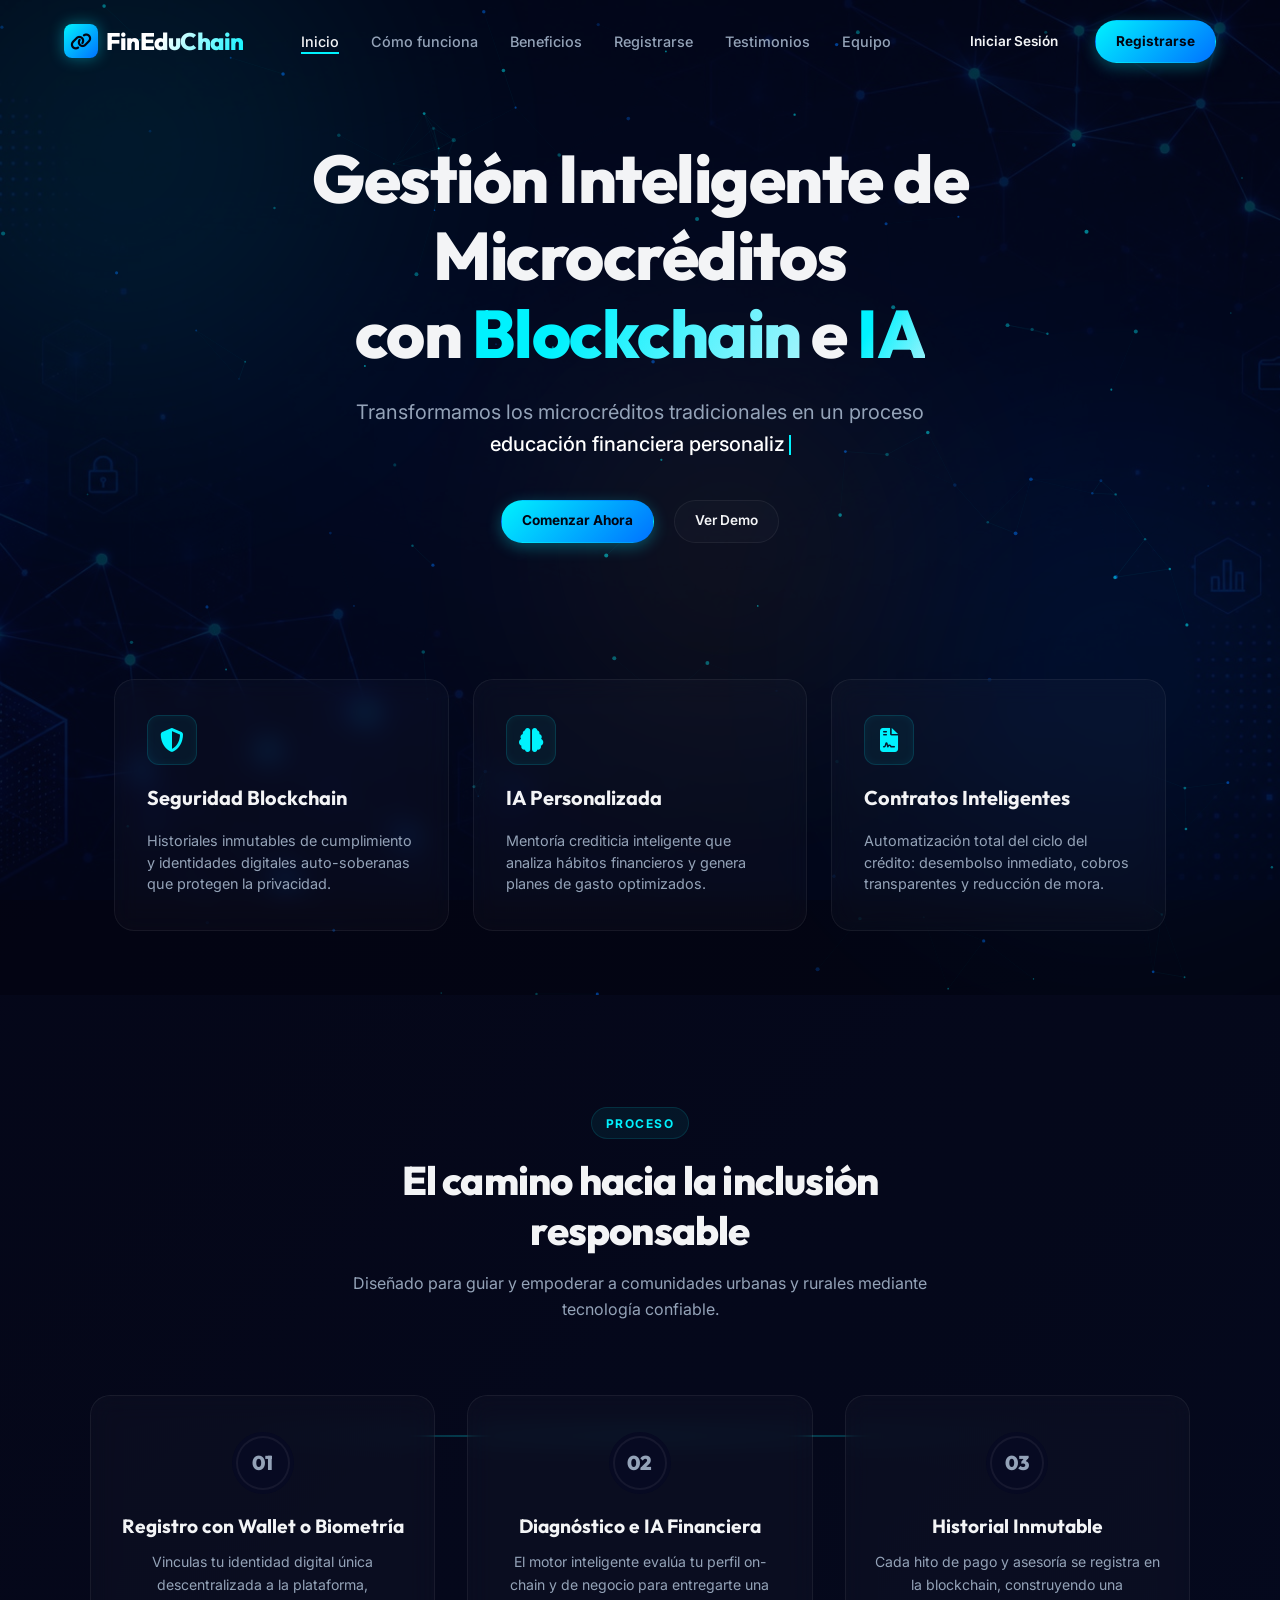
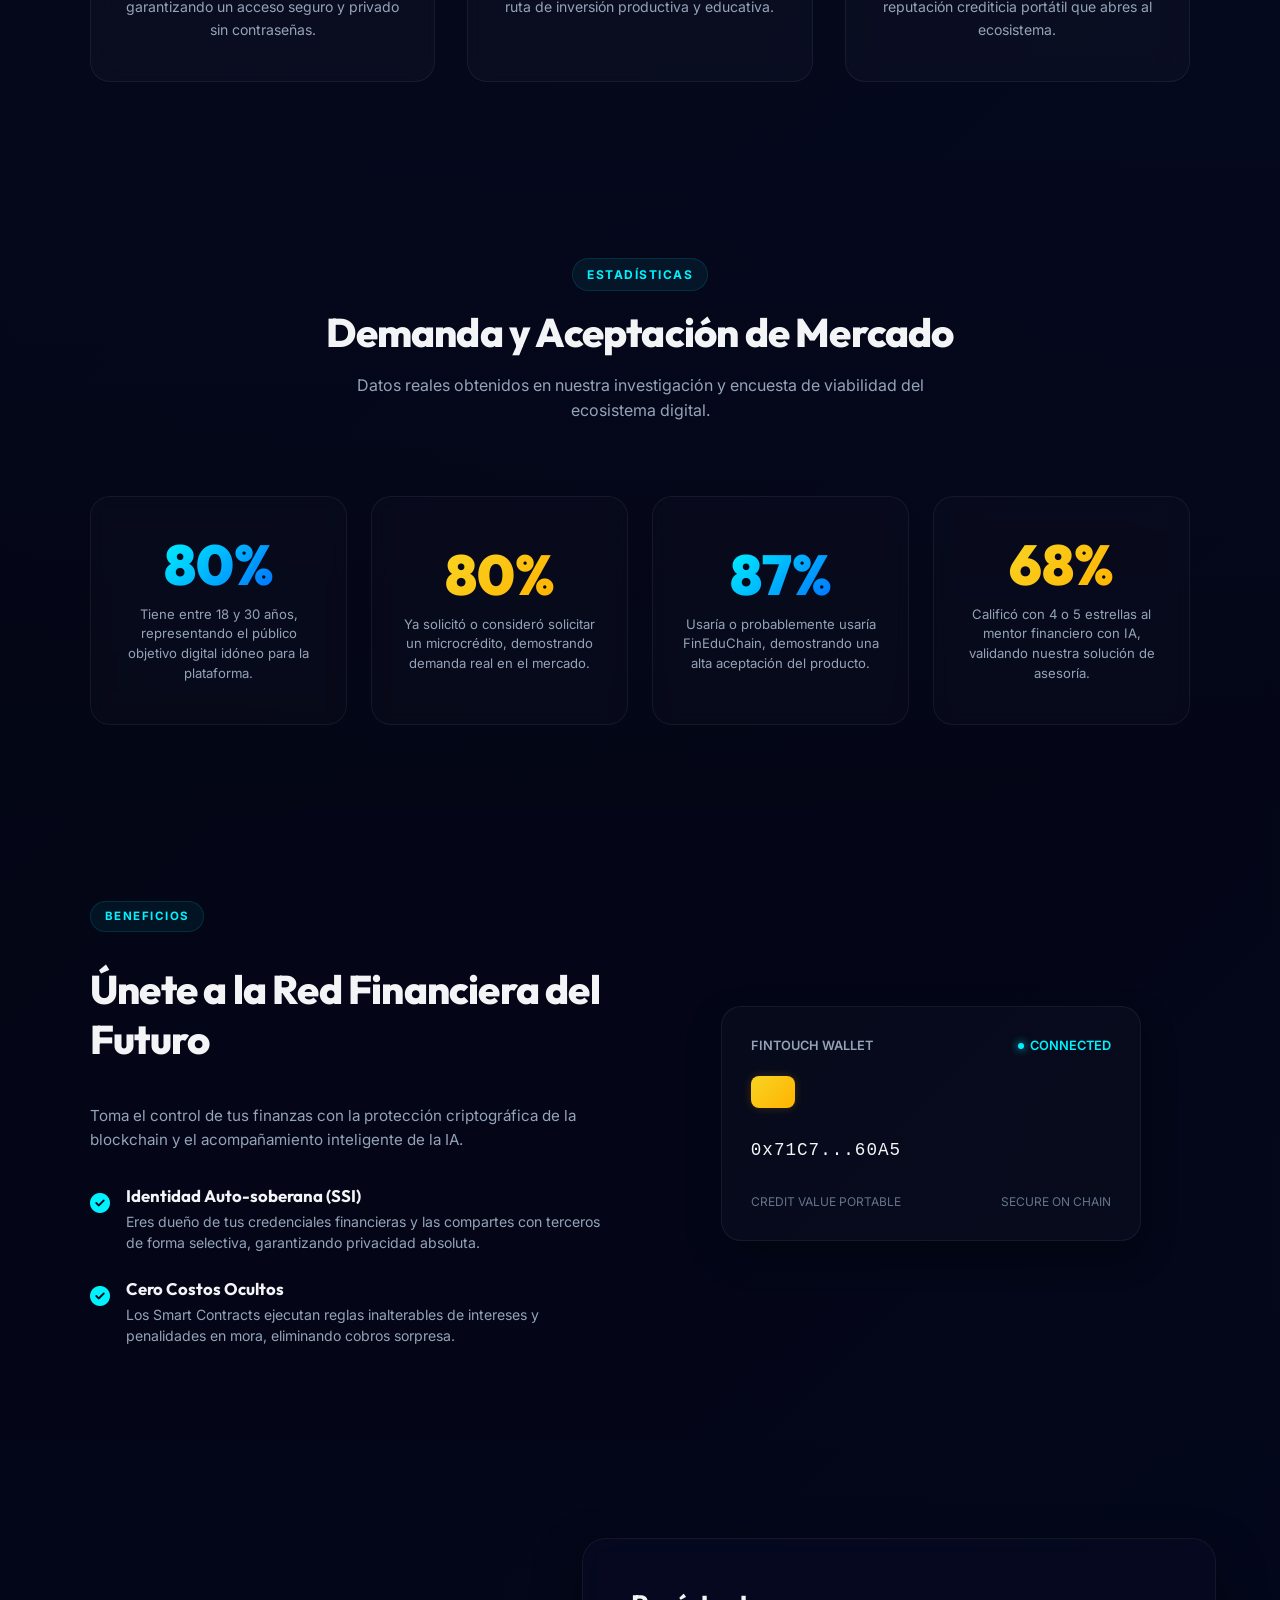
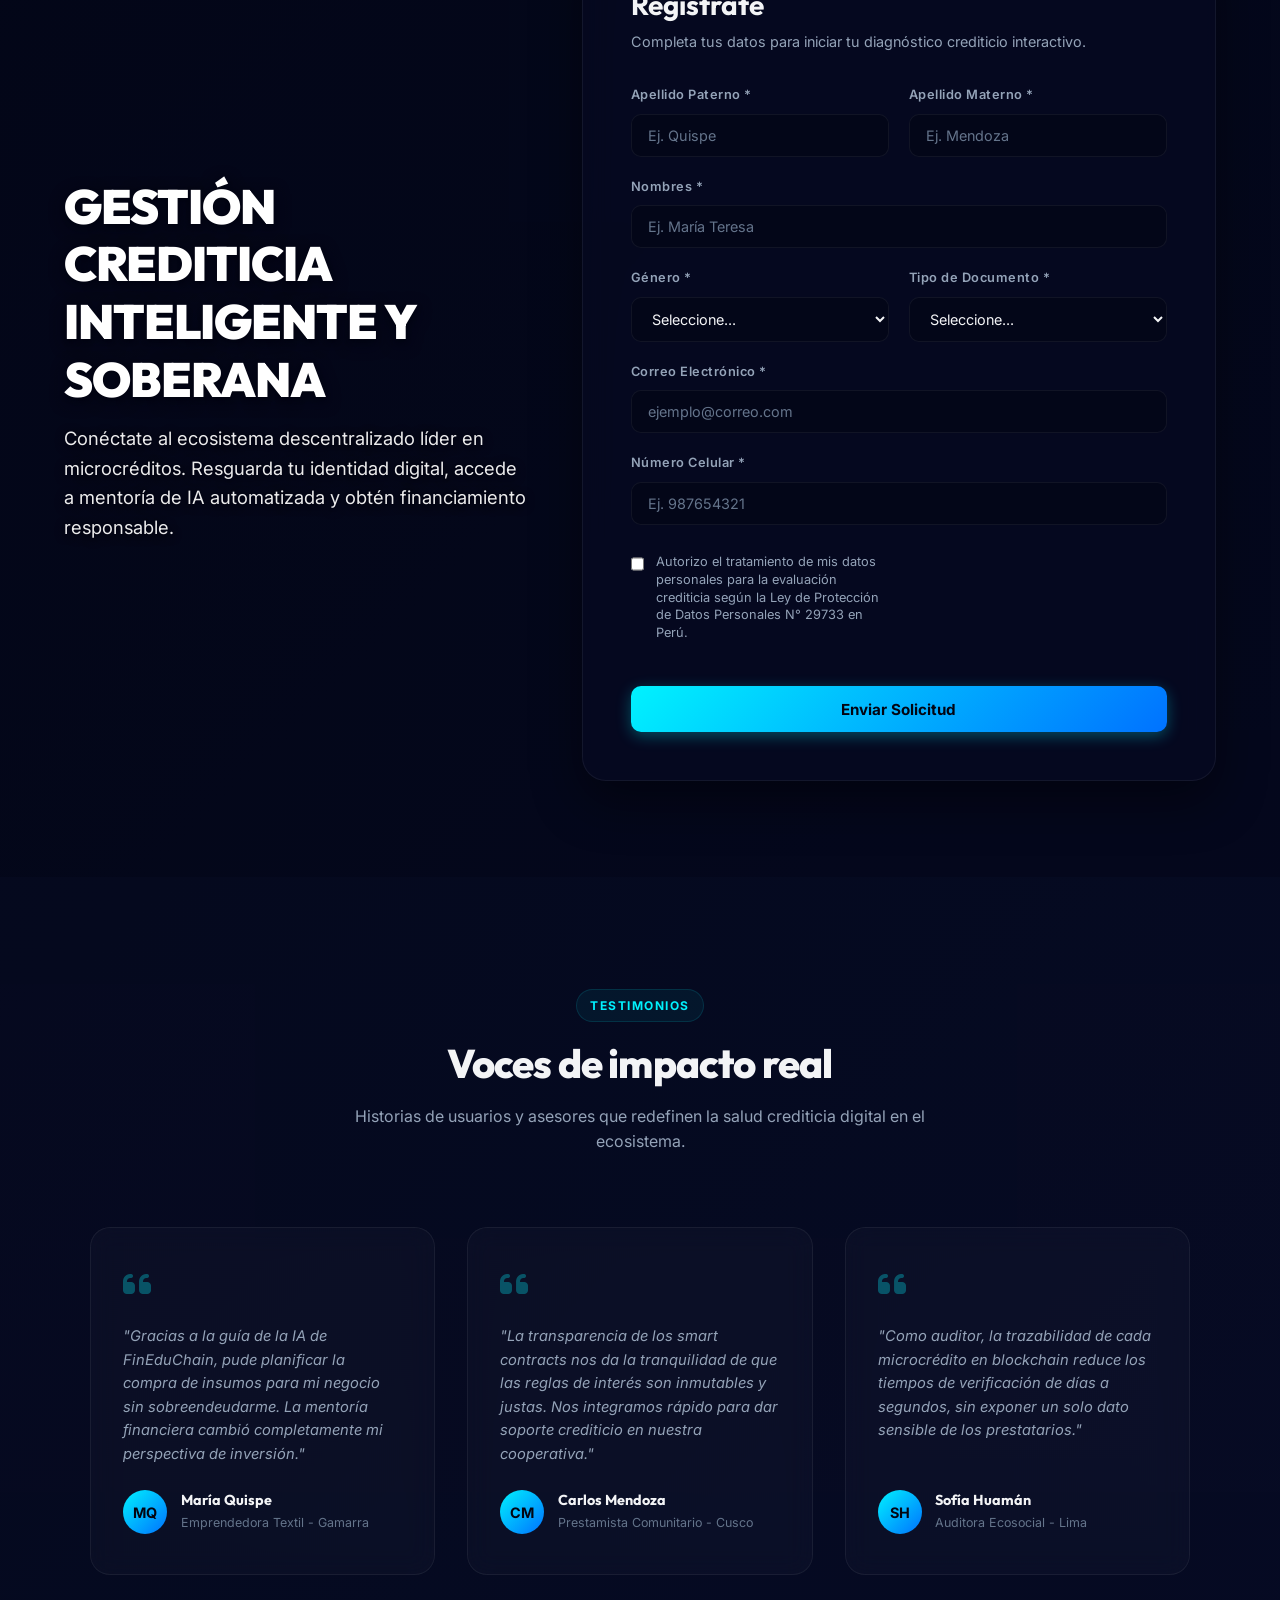
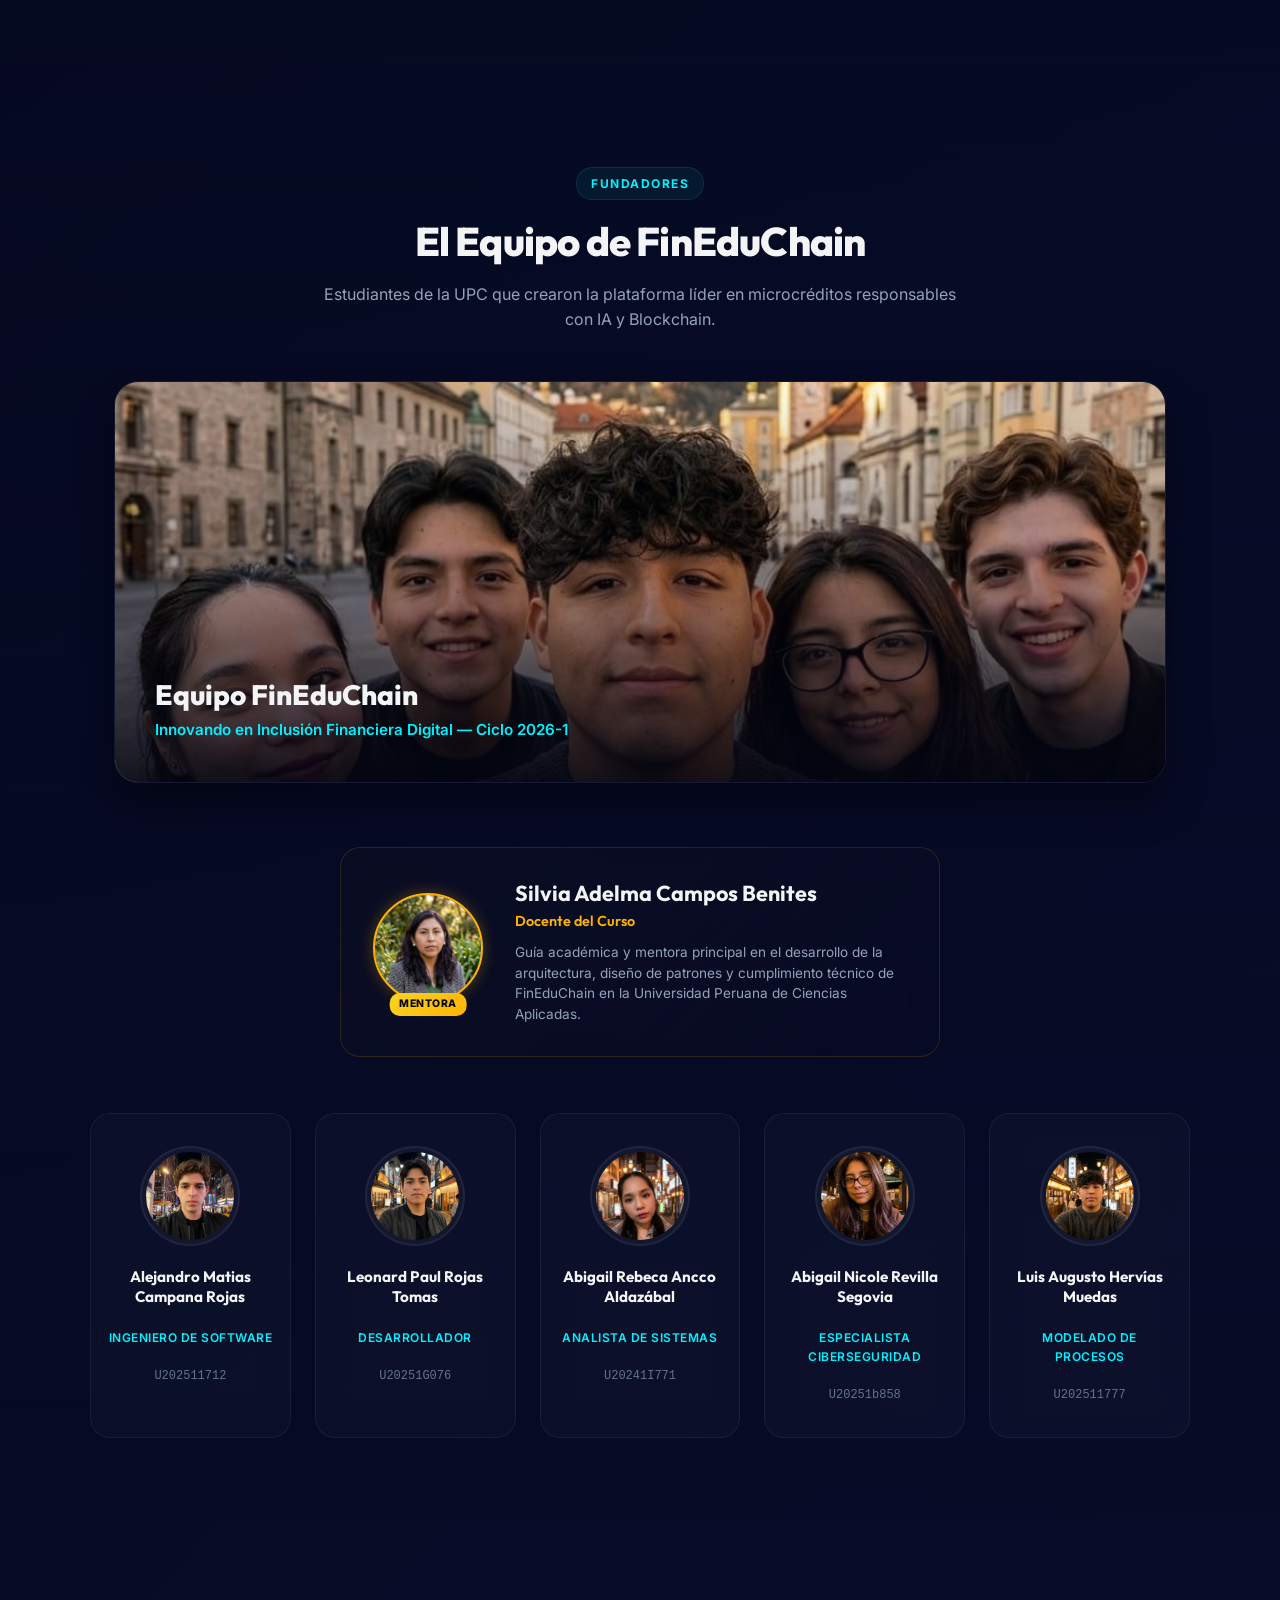
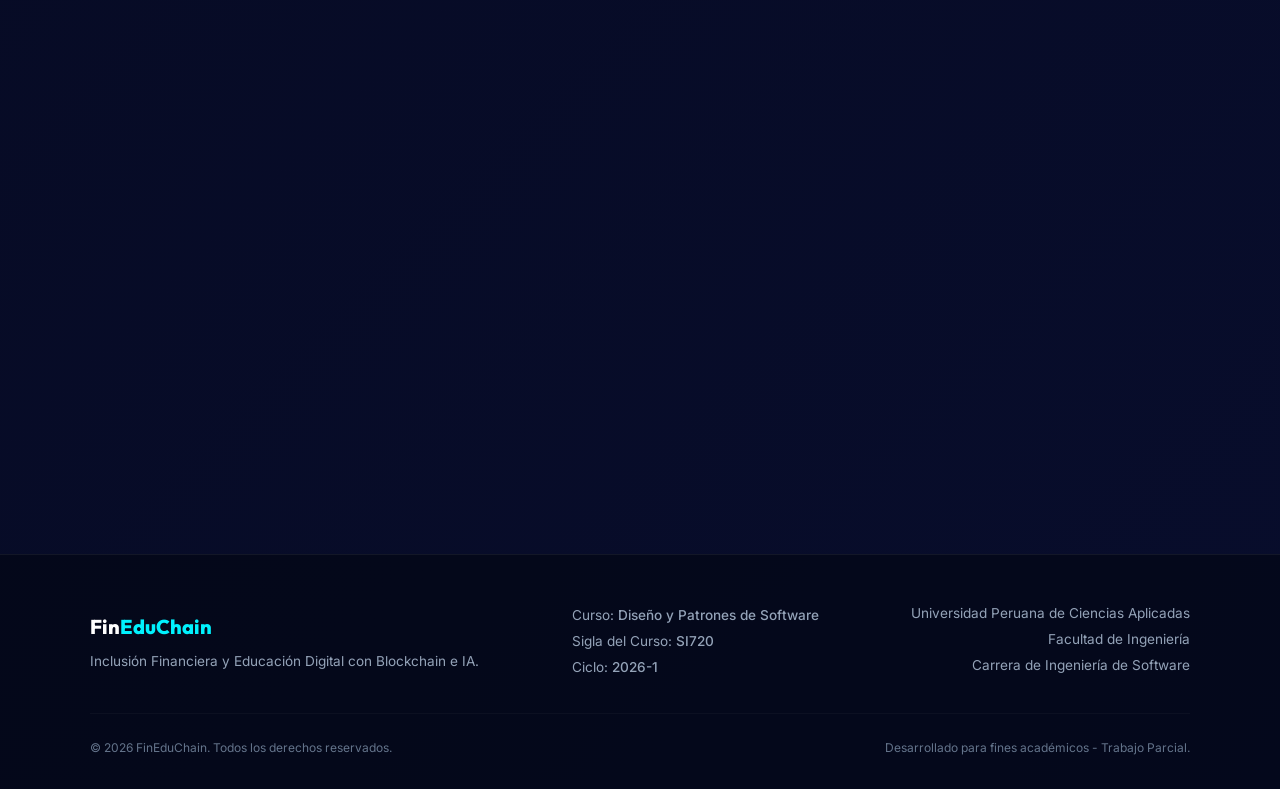
==== index.html @ 210bb72c "Add files via upload" ====
<!DOCTYPE html>
<html lang="es">
<head>
  <meta charset="UTF-8">
  <meta name="viewport" content="width=device-width, initial-scale=1.0">
  <meta name="description" content="FinEduChain - Gestión inteligente y transparente de microcréditos comunitarios con IA y Blockchain. Inclusión financiera con educación digital.">
  <title>FinEduChain - Gestión Inteligente de Microcréditos con Blockchain</title>
  <link rel="stylesheet" href="style.css">
  <!-- Font Awesome for Icons -->
  <link rel="stylesheet" href="https://cdnjs.cloudflare.com/ajax/libs/font-awesome/6.4.0/css/all.min.css">
</head>
<body>

  <!-- ══════════════════════════════════════════
       NAVBAR
  ══════════════════════════════════════════ -->
  <nav id="nav">
    <a href="#hero" class="nav-brand">
      <div class="logo-icon">
        <i class="fa-solid fa-link"></i>
      </div>
      <span class="logo-text">FinEduChain</span>
    </a>
    
    <ul class="nav-links">
      <li><a href="#hero" class="active">Inicio</a></li>
      <li><a href="#how-it-works">Cómo funciona</a></li>
      <li><a href="#benefits">Beneficios</a></li>
      <li><a href="#register">Registrarse</a></li>
      <li><a href="#testimonials">Testimonios</a></li>
      <li><a href="#team">Equipo</a></li>
    </ul>

    <div class="nav-actions">
      <a href="login.html" class="btn btn-text">Iniciar Sesión</a>
      <a href="#register" class="btn btn-primary">Registrarse</a>
    </div>

    <button class="burger" id="burg" aria-label="Abrir menú de navegación">
      <span></span>
      <span></span>
      <span></span>
    </button>
  </nav>

  <!-- Mobile Navigation -->
  <div class="mob-nav" id="mobnav">
    <a href="#hero" onclick="closeMob()">Inicio</a>
    <a href="#how-it-works" onclick="closeMob()">Cómo funciona</a>
    <a href="#benefits" onclick="closeMob()">Beneficios</a>
    <a href="#register" onclick="closeMob()">Registrarse</a>
    <a href="#testimonials" onclick="closeMob()">Testimonios</a>
    <a href="#team" onclick="closeMob()">Equipo</a>
    <div class="mob-nav-actions">
      <a href="login.html" class="btn btn-outline" style="max-width: 100%;">Iniciar Sesión</a>
      <a href="#register" class="btn btn-primary" onclick="closeMob()" style="max-width: 100%;">Registrarse</a>
    </div>
  </div>

  <!-- ══════════════════════════════════════════
       HERO SECTION
  ══════════════════════════════════════════ -->
  <header id="hero">
    <!-- Interactive Background Particle Canvas -->
    <canvas id="particle-canvas"></canvas>
    
    <!-- Glowing Ambient Blobs -->
    <div class="blob blob-1"></div>
    <div class="blob blob-2"></div>
    <div class="blob blob-3"></div>

    <div class="hero-content">
      <div class="hero-title-wrap rv">
        <h1 class="hero-title">
          Gestión Inteligente de Microcréditos <br>con <span class="highlight-cyan">Blockchain</span> e <span class="highlight-cyan">IA</span>
        </h1>
      </div>
      
      <p class="hero-subtitle rv delay-1">
        Transformamos los microcréditos tradicionales en un proceso 
        <span class="hero-subtitle-typewriter" id="tw-text">educativo e inmutable</span><span class="tw-cursor"></span>
      </p>

      <div class="hero-buttons rv delay-2">
        <a href="#register" class="btn btn-primary btn-lg">Comenzar Ahora</a>
        <a href="#how-it-works" class="btn btn-outline btn-lg">Ver Demo</a>
      </div>
    </div>

    <!-- Feature Cards -->
    <div class="hero-features rv delay-3">
      <!-- Card 1 -->
      <div class="feature-card glass-panel">
        <div class="feature-icon-box">
          <i class="fa-solid fa-shield-halved"></i>
        </div>
        <h3>Seguridad Blockchain</h3>
        <p>Historiales inmutables de cumplimiento y identidades digitales auto-soberanas que protegen la privacidad.</p>
      </div>

      <!-- Card 2 -->
      <div class="feature-card glass-panel">
        <div class="feature-icon-box">
          <i class="fa-solid fa-brain"></i>
        </div>
        <h3>IA Personalizada</h3>
        <p>Mentoría crediticia inteligente que analiza hábitos financieros y genera planes de gasto optimizados.</p>
      </div>

      <!-- Card 3 -->
      <div class="feature-card glass-panel">
        <div class="feature-icon-box">
          <i class="fa-solid fa-file-contract"></i>
        </div>
        <h3>Contratos Inteligentes</h3>
        <p>Automatización total del ciclo del crédito: desembolso inmediato, cobros transparentes y reducción de mora.</p>
      </div>
    </div>
  </header>

  <!-- ══════════════════════════════════════════
       CÓMO FUNCIONA
  ══════════════════════════════════════════ -->
  <section class="section" id="how-it-works">
    <div class="section-header rv">
      <span class="section-tag">Proceso</span>
      <h2 class="section-title">El camino hacia la inclusión responsable</h2>
      <p class="section-subtitle">Diseñado para guiar y empoderar a comunidades urbanas y rurales mediante tecnología confiable.</p>
    </div>

    <div class="process-grid">
      <!-- Step 1 -->
      <div class="process-step glass-panel rv delay-1">
        <div class="step-num">01</div>
        <h3>Registro con Wallet o Biometría</h3>
        <p>Vinculas tu identidad digital única descentralizada a la plataforma, garantizando un acceso seguro y privado sin contraseñas.</p>
      </div>

      <!-- Step 2 -->
      <div class="process-step glass-panel rv delay-2">
        <div class="step-num">02</div>
        <h3>Diagnóstico e IA Financiera</h3>
        <p>El motor inteligente evalúa tu perfil on-chain y de negocio para entregarte una ruta de inversión productiva y educativa.</p>
      </div>

      <!-- Step 3 -->
      <div class="process-step glass-panel rv delay-3">
        <div class="step-num">03</div>
        <h3>Historial Inmutable</h3>
        <p>Cada hito de pago y asesoría se registra en la blockchain, construyendo una reputación crediticia portátil que abres al ecosistema.</p>
      </div>
    </div>
  </section>

  <!-- ══════════════════════════════════════════
       ESTADÍSTICAS SECTION (NEW)
  ══════════════════════════════════════════ -->
  <section class="section" id="stats-section">
    <div class="section-header rv">
      <span class="section-tag">Estadísticas</span>
      <h2 class="section-title">Demanda y Aceptación de Mercado</h2>
      <p class="section-subtitle">Datos reales obtenidos en nuestra investigación y encuesta de viabilidad del ecosistema digital.</p>
    </div>

    <div class="stats-grid">
      <!-- Stat 1 -->
      <div class="stat-card glass-panel rv delay-1" id="stat-0-card">
        <span class="stat-number color-cyan" id="stat-0" data-target="81">0%</span>
        <p class="stat-description">Tiene entre 18 y 30 años, representando el público objetivo digital idóneo para la plataforma.</p>
      </div>

      <!-- Stat 2 -->
      <div class="stat-card glass-panel rv delay-2" id="stat-1-card">
        <span class="stat-number color-gold" id="stat-1" data-target="81">0%</span>
        <p class="stat-description">Ya solicitó o consideró solicitar un microcrédito, demostrando demanda real en el mercado.</p>
      </div>

      <!-- Stat 3 -->
      <div class="stat-card glass-panel rv delay-3" id="stat-2-card">
        <span class="stat-number color-cyan" id="stat-2" data-target="88">0%</span>
        <p class="stat-description">Usaría o probablemente usaría FinEduChain, demostrando una alta aceptación del producto.</p>
      </div>

      <!-- Stat 4 -->
      <div class="stat-card glass-panel rv delay-4" id="stat-3-card">
        <span class="stat-number color-gold" id="stat-3" data-target="69">0%</span>
        <p class="stat-description">Calificó con 4 o 5 estrellas al mentor financiero con IA, validando nuestra solución de asesoría.</p>
      </div>
    </div>
  </section>

  <!-- ══════════════════════════════════════════
       BENEFICIOS SECTION (NEW LAYOUT POSITION)
  ══════════════════════════════════════════ -->
  <section class="section" id="benefits">
    <div class="benefits-container">
      
      <!-- Info Panel -->
      <div class="benefits-info-panel rv rv-left">
        <span class="benefits-tag">Beneficios</span>
        <h2>Únete a la Red Financiera del Futuro</h2>
        <p>Toma el control de tus finanzas con la protección criptográfica de la blockchain y el acompañamiento inteligente de la IA.</p>

        <div class="benefits-list">
          <!-- Item 1 -->
          <div class="benefits-item">
            <div class="benefits-icon">
              <i class="fa-solid fa-circle-check"></i>
            </div>
            <div class="benefits-text">
              <h4>Identidad Auto-soberana (SSI)</h4>
              <p>Eres dueño de tus credenciales financieras y las compartes con terceros de forma selectiva, garantizando privacidad absoluta.</p>
            </div>
          </div>

          <!-- Item 2 -->
          <div class="benefits-item">
            <div class="benefits-icon">
              <i class="fa-solid fa-circle-check"></i>
            </div>
            <div class="benefits-text">
              <h4>Cero Costos Ocultos</h4>
              <p>Los Smart Contracts ejecutan reglas inalterables de intereses y penalidades en mora, eliminando cobros sorpresa.</p>
            </div>
          </div>
        </div>
      </div>

      <!-- Wallet Card Visualizer (Right Column in Benefits) -->
      <div class="wallet-card-visual-wrapper rv rv-right">
        <div class="wallet-card-visual">
          <div class="wc-header">
            <span>FINTOUCH WALLET</span>
            <div class="wc-status">
              <div class="wc-dot"></div>
              <span>CONNECTED</span>
            </div>
          </div>
          <div class="wc-chip"></div>
          <div class="wc-address" id="simulated-address">0x71C7...60A5</div>
          <div class="wc-footer">
            <span>CREDIT VALUE PORTABLE</span>
            <span>SECURE ON CHAIN</span>
          </div>
        </div>
      </div>

    </div>
  </section>

  <!-- ══════════════════════════════════════════
       REGISTRO (SPLIT LAYOUT & ZOOM BACKGROUND)
  ══════════════════════════════════════════ -->
  <section id="register">
    
    <!-- Parallax Background Container -->
    <div id="register-bg-container">
      <div id="register-bg"></div>
    </div>

    <!-- Split Grid Layout Container -->
    <div class="register-split-container">
      
      <!-- Left side text overlay -->
      <div class="register-left-content rv rv-left">
        <h2>Gestión crediticia inteligente y soberana</h2>
        <p>Conéctate al ecosistema descentralizado líder en microcréditos. Resguarda tu identidad digital, accede a mentoría de IA automatizada y obtén financiamiento responsable.</p>
      </div>

      <!-- Right side form card aligned to the right (occupies ~42%) -->
      <div class="register-form-card glass-panel rv rv-right">
        <h2>Regístrate</h2>
        <p>Completa tus datos para iniciar tu diagnóstico crediticio interactivo.</p>
        
        <form id="registration-form" novalidate>
          <div class="form-grid">
            
            <div class="form-group">
              <label for="ap-paterno">Apellido Paterno *</label>
              <input type="text" id="ap-paterno" name="apPaterno" placeholder="Ej. Quispe" required>
            </div>

            <div class="form-group">
              <label for="ap-materno">Apellido Materno *</label>
              <input type="text" id="ap-materno" name="apMaterno" placeholder="Ej. Mendoza" required>
            </div>

            <div class="form-group full-width">
              <label for="nombres">Nombres *</label>
              <input type="text" id="nombres" name="nombres" placeholder="Ej. María Teresa" required>
            </div>

            <div class="form-group">
              <label for="genero">Género *</label>
              <select id="genero" name="genero" required>
                <option value="" disabled selected>Seleccione...</option>
                <option value="Femenino">Femenino</option>
                <option value="Masculino">Masculino</option>
                <option value="Otro">Otro / Prefiero no decirlo</option>
              </select>
            </div>

            <div class="form-group">
              <label for="tipo-doc">Tipo de Documento *</label>
              <select id="tipo-doc" name="tipoDoc" required>
                <option value="" disabled selected>Seleccione...</option>
                <option value="DNI">DNI (Perú)</option>
                <option value="CE">Carnet de Extranjería</option>
                <option value="Pasaporte">Pasaporte</option>
              </select>
            </div>

            <div class="form-group full-width">
              <label for="correo">Correo Electrónico *</label>
              <input type="email" id="correo" name="correo" placeholder="ejemplo@correo.com" required>
            </div>

            <div class="form-group full-width">
              <label for="celular">Número Celular *</label>
              <input type="tel" id="celular" name="celular" placeholder="Ej. 987654321" required>
            </div>

            <div class="form-checkbox full-width">
              <input type="checkbox" id="auth-datos" name="authDatos" required>
              <label for="auth-datos">
                Autorizo el tratamiento de mis datos personales para la evaluación crediticia según la Ley de Protección de Datos Personales N° 29733 en Perú.
              </label>
            </div>

            <div class="form-group full-width form-actions">
              <button type="submit" class="btn btn-primary">Enviar Solicitud</button>
            </div>

          </div>
        </form>
      </div>

    </div>
  </section>

  <!-- ══════════════════════════════════════════
       TESTIMONIOS
  ══════════════════════════════════════════ -->
  <section class="section" id="testimonials">
    <div class="section-header rv">
      <span class="section-tag">Testimonios</span>
      <h2 class="section-title">Voces de impacto real</h2>
      <p class="section-subtitle">Historias de usuarios y asesores que redefinen la salud crediticia digital en el ecosistema.</p>
    </div>

    <div class="testimonials-grid">
      <!-- Testimonial 1 -->
      <div class="testimonial-card glass-panel rv delay-1">
        <div class="quote-icon"><i class="fa-solid fa-quote-left"></i></div>
        <p class="testimonial-text">
          "Gracias a la guía de la IA de FinEduChain, pude planificar la compra de insumos para mi negocio sin sobreendeudarme. La mentoría financiera cambió completamente mi perspectiva de inversión."
        </p>
        <div class="testimonial-user">
          <div class="user-avatar-placeholder">MQ</div>
          <div class="user-info">
            <h4>María Quispe</h4>
            <span>Emprendedora Textil - Gamarra</span>
          </div>
        </div>
      </div>

      <!-- Testimonial 2 -->
      <div class="testimonial-card glass-panel rv delay-2">
        <div class="quote-icon"><i class="fa-solid fa-quote-left"></i></div>
        <p class="testimonial-text">
          "La transparencia de los smart contracts nos da la tranquilidad de que las reglas de interés son inmutables y justas. Nos integramos rápido para dar soporte crediticio en nuestra cooperativa."
        </p>
        <div class="testimonial-user">
          <div class="user-avatar-placeholder">CM</div>
          <div class="user-info">
            <h4>Carlos Mendoza</h4>
            <span>Prestamista Comunitario - Cusco</span>
          </div>
        </div>
      </div>

      <!-- Testimonial 3 -->
      <div class="testimonial-card glass-panel rv delay-3">
        <div class="quote-icon"><i class="fa-solid fa-quote-left"></i></div>
        <p class="testimonial-text">
          "Como auditor, la trazabilidad de cada microcrédito en blockchain reduce los tiempos de verificación de días a segundos, sin exponer un solo dato sensible de los prestatarios."
        </p>
        <div class="testimonial-user">
          <div class="user-avatar-placeholder">SH</div>
          <div class="user-info">
            <h4>Sofía Huamán</h4>
            <span>Auditora Ecosocial - Lima</span>
          </div>
        </div>
      </div>
    </div>
  </section>

  <!-- ══════════════════════════════════════════
       EQUIPO
  ══════════════════════════════════════════ -->
  <section class="section" id="team">
    <div class="section-header rv">
      <span class="section-tag">Fundadores</span>
      <h2 class="section-title">El Equipo de FinEduChain</h2>
      <p class="section-subtitle">Estudiantes de la UPC que crearon la plataforma líder en microcréditos responsables con IA y Blockchain.</p>
    </div>

    <!-- Featured Group Photo -->
    <div class="team-header-photo rv">
      <div class="team-group-wrapper">
        <img src="Equipo/Foto grupal.jpeg" alt="Foto Grupal del Equipo FinEduChain" class="team-group-img">
        <div class="team-group-overlay">
          <h3>Equipo FinEduChain</h3>
          <p>Innovando en Inclusión Financiera Digital — Ciclo 2026-1</p>
        </div>
      </div>
    </div>

    <div class="team-container">
      
      <!-- Professor Section -->
      <div class="teacher-section rv">
        <div class="teacher-card glass-panel">
          <div class="teacher-avatar-box">
            <img src="Equipo/Profesora.jpeg" alt="Profesora Silvia Adelma Campos Benites" class="teacher-img">
            <span class="teacher-badge">Mentora</span>
          </div>
          <div class="teacher-info">
            <h3>Silvia Adelma Campos Benites</h3>
            <h4>Docente del Curso</h4>
            <p>Guía académica y mentora principal en el desarrollo de la arquitectura, diseño de patrones y cumplimiento técnico de FinEduChain en la Universidad Peruana de Ciencias Aplicadas.</p>
          </div>
        </div>
      </div>

      <!-- Students Grid -->
      <div class="students-grid">
        
        <!-- Member 1: Alejandro Campana -->
        <div class="team-card glass-panel rv delay-1">
          <div class="team-avatar-box">
            <img src="Equipo/Alejandro Campana.jpeg" alt="Alejandro Matias Campana Rojas" class="team-card-img">
          </div>
          <h3 class="team-name">Alejandro Matias Campana Rojas</h3>
          <span class="team-role">Ingeniero de Software</span>
          <span class="team-code">U202511712</span>
          
          <div class="team-hover-info">
            <p>Diseña la arquitectura técnica del sistema web y móvil. Define el stack y asegura la integración de los módulos de IA y Blockchain.</p>
            <div class="team-socials">
              <a href="#" aria-label="LinkedIn Profile"><i class="fa-brands fa-linkedin"></i></a>
              <a href="#" aria-label="GitHub Profile"><i class="fa-brands fa-github"></i></a>
            </div>
          </div>
        </div>

        <!-- Member 2: Leonard Rojas -->
        <div class="team-card glass-panel rv delay-2">
          <div class="team-avatar-box">
            <img src="Equipo/Leonard.jpeg" alt="Leonard Paul Rojas Tomas" class="team-card-img">
          </div>
          <h3 class="team-name">Leonard Paul Rojas Tomas</h3>
          <span class="team-role">Desarrollador</span>
          <span class="team-code">U20251G076</span>

          <div class="team-hover-info">
            <p>Programa las interfaces de usuario web y móvil. Integra los contratos inteligentes en blockchain y optimiza el rendimiento del código.</p>
            <div class="team-socials">
              <a href="#" aria-label="LinkedIn Profile"><i class="fa-brands fa-linkedin"></i></a>
              <a href="#" aria-label="GitHub Profile"><i class="fa-brands fa-github"></i></a>
            </div>
          </div>
        </div>

        <!-- Member 3: Abigail Ancco -->
        <div class="team-card glass-panel rv delay-3">
          <div class="team-avatar-box">
            <img src="Equipo/Abigail Annco.jpeg" alt="Abigail Rebeca Ancco Aldazábal" class="team-card-img">
          </div>
          <h3 class="team-name">Abigail Rebeca Ancco Aldazábal</h3>
          <span class="team-role">Analista de Sistemas</span>
          <span class="team-code">U20241I771</span>

          <div class="team-hover-info">
            <p>Levanta y documenta requerimientos funcionales. Modela diagramas UML e identifica las reglas de inclusión financiera aplicables.</p>
            <div class="team-socials">
              <a href="#" aria-label="LinkedIn Profile"><i class="fa-brands fa-linkedin"></i></a>
              <a href="#" aria-label="GitHub Profile"><i class="fa-brands fa-github"></i></a>
            </div>
          </div>
        </div>

        <!-- Member 4: Abigail Revilla -->
        <div class="team-card glass-panel rv delay-4">
          <div class="team-avatar-box">
            <img src="Equipo/Abigail Revilla.jpeg" alt="Abigail Nicole Revilla Segovia" class="team-card-img">
          </div>
          <h3 class="team-name">Abigail Nicole Revilla Segovia</h3>
          <span class="team-role">Especialista Ciberseguridad</span>
          <span class="team-code">U20251b858</span>

          <div class="team-hover-info">
            <p>Establece protocolos de seguridad y resiliencia. Garantiza el cumplimiento de regulaciones internacionales como GDPR y WCAG.</p>
            <div class="team-socials">
              <a href="#" aria-label="LinkedIn Profile"><i class="fa-brands fa-linkedin"></i></a>
              <a href="#" aria-label="GitHub Profile"><i class="fa-brands fa-github"></i></a>
            </div>
          </div>
        </div>

        <!-- Member 5: Luis Hervías -->
        <div class="team-card glass-panel rv delay-5">
          <div class="team-avatar-box">
            <img src="Equipo/Hervias.jpeg" alt="Luis Augusto Hervías Muedas" class="team-card-img">
          </div>
          <h3 class="team-name">Luis Augusto Hervías Muedas</h3>
          <span class="team-role">Modelado de Procesos</span>
          <span class="team-code">U202511777</span>

          <div class="team-hover-info">
            <p>Elabora objetivos del proyecto y define escenarios AS-IS / TO-BE. Diagrama flujos de crédito asegurando trazabilidad total.</p>
            <div class="team-socials">
              <a href="#" aria-label="LinkedIn Profile"><i class="fa-brands fa-linkedin"></i></a>
              <a href="#" aria-label="GitHub Profile"><i class="fa-brands fa-github"></i></a>
            </div>
          </div>
        </div>

      </div>

    </div>
  </section>

  <!-- ══════════════════════════════════════════
       CTA FINAL & FOOTER
  ══════════════════════════════════════════ -->
  <section class="section" id="cta-final">
    <div class="cta-box rv">
      <h2>¿Listo para impulsar tu crecimiento financiero?</h2>
      <p>Accede a un microcrédito transparente guiado por inteligencia artificial y respaldado por la blockchain.</p>
      <div class="cta-buttons">
        <a href="#register" class="btn btn-gold btn-lg">Comenzar Ahora</a>
        <a href="login.html" class="btn btn-outline btn-lg">Conectar Wallet</a>
      </div>
    </div>
  </section>

  <footer id="footer">
    <div class="footer-content">
      <div class="footer-brand">
        <a href="#hero" class="footer-logo">Fin<span>EduChain</span></a>
        <p>Inclusión Financiera y Educación Digital con Blockchain e IA.</p>
      </div>

      <div class="footer-info">
        <p>Curso: <span>Diseño y Patrones de Software</span></p>
        <p>Sigla del Curso: <span>SI720</span></p>
        <p>Ciclo: <span>2026-1</span></p>
      </div>

      <div class="footer-academic">
        <p><span>Universidad Peruana de Ciencias Aplicadas</span></p>
        <p>Facultad de Ingeniería</p>
        <p>Carrera de Ingeniería de Software</p>
      </div>
    </div>

    <div class="footer-bottom">
      <p>&copy; 2026 FinEduChain. Todos los derechos reservados.</p>
      <p>Desarrollado para fines académicos - Trabajo Parcial.</p>
    </div>
  </footer>

  <!-- Toast Notification element for custom feedback -->
  <div class="toast-msg" id="form-toast">
    <i class="fa-solid fa-circle-check" id="toast-icon"></i>
    <span id="toast-text">¡Mensaje enviado con éxito!</span>
  </div>

  <script src="script.js"></script>
</body>
</html>
---- style.css ----
/* ════════════════════════════════════════════════════════════════════════
   FinEduChain Premium CSS Stylesheet (Updated)
   Designed for: SI720 Diseño y Patrones de Software
   Theme: Fintech Modern, AI & Blockchain (Navy, Bright Cyan & Gold)
   ════════════════════════════════════════════════════════════════════════ */

@import url('https://fonts.googleapis.com/css2?family=Inter:wght@300;400;500;600;700&family=Outfit:wght@400;500;600;700;800;900&display=swap');

/* ─── VARIABLES & ROOT ─── */
:root {
  --bg-dark: #030512;
  --bg-panel: #070a22;
  --bg-panel-light: #0d1233;
  --bg-gradient: linear-gradient(135deg, #030512 0%, #080d2c 100%);
  
  /* Brand Colors */
  --cyan: #00f2fe;
  --cyan-rgb: 0, 242, 254;
  --blue-bright: #0072ff;
  --gold: #ffb300;
  --gold-rgb: 255, 179, 0;
  --gold-light: #f9d423;
  
  /* Gradients */
  --cyan-blue-grad: linear-gradient(135deg, var(--cyan) 0%, var(--blue-bright) 100%);
  --gold-grad: linear-gradient(135deg, var(--gold-light) 0%, var(--gold) 100%);
  --glow-cyan: rgba(0, 242, 254, 0.15);
  --glow-gold: rgba(255, 179, 0, 0.12);
  
  /* Borders and Glass */
  --glass-bg: rgba(7, 10, 34, 0.65);
  --glass-card: rgba(255, 255, 255, 0.025);
  --glass-border: rgba(255, 255, 255, 0.06);
  --glass-border-hover: rgba(0, 242, 254, 0.25);
  
  /* Typography */
  --text-main: #f3f4f6;
  --text-secondary: #94a3b8;
  --text-muted: #64748b;
  --font-heading: 'Outfit', sans-serif;
  --font-body: 'Inter', sans-serif;
  
  /* Transitions */
  --ease-soft: cubic-bezier(0.16, 1, 0.3, 1);
  --transition-fast: 0.2s ease;
  --transition-medium: 0.4s var(--ease-soft);
  --transition-slow: 0.8s var(--ease-soft);
}

/* ─── RESET & BASE ─── */
*, *::before, *::after {
  margin: 0;
  padding: 0;
  box-sizing: border-box;
}

html {
  scroll-behavior: smooth;
  font-size: 16px;
}

body {
  background: var(--bg-dark);
  background-image: var(--bg-gradient);
  color: var(--text-main);
  font-family: var(--font-body);
  line-height: 1.6;
  overflow-x: hidden;
}

/* Custom Scrollbar */
::-webkit-scrollbar {
  width: 8px;
  height: 8px;
}

::-webkit-scrollbar-track {
  background: var(--bg-dark);
}

::-webkit-scrollbar-thumb {
  background: var(--bg-panel-light);
  border-radius: 4px;
  border: 1px solid var(--glass-border);
  transition: background var(--transition-fast);
}

::-webkit-scrollbar-thumb:hover {
  background: var(--cyan);
}

/* Form inputs & selections reset */
input, select, textarea, button {
  font-family: inherit;
  color: inherit;
}

/* Typography styles */
h1, h2, h3, h4, h5, h6 {
  font-family: var(--font-heading);
  font-weight: 700;
  line-height: 1.25;
}

/* ─── GLASS PANEL CLASS ─── */
.glass-panel {
  background: var(--glass-card);
  backdrop-filter: blur(12px);
  -webkit-backdrop-filter: blur(12px);
  border: 1px solid var(--glass-border);
  border-radius: 16px;
  transition: border-color var(--transition-medium), transform var(--transition-medium), box-shadow var(--transition-medium);
}

.glass-panel:hover {
  border-color: var(--glass-border-hover);
  box-shadow: 0 10px 30px rgba(0, 242, 254, 0.04);
}

/* ─── NAV BAR ─── */
#nav {
  position: fixed;
  top: 0;
  left: 0;
  width: 100%;
  z-index: 1000;
  display: flex;
  justify-content: space-between;
  align-items: center;
  padding: 1.25rem 5%;
  transition: background var(--transition-medium), border-bottom var(--transition-medium), padding var(--transition-medium);
  border-bottom: 1px solid transparent;
}

#nav.solid {
  background: var(--glass-bg);
  backdrop-filter: blur(20px);
  -webkit-backdrop-filter: blur(20px);
  padding: 0.85rem 5%;
  border-bottom: 1px solid var(--glass-border);
}

.nav-brand {
  display: flex;
  align-items: center;
  gap: 0.5rem;
  text-decoration: none;
  font-family: var(--font-heading);
  font-size: 1.5rem;
  font-weight: 800;
  letter-spacing: -0.5px;
}

.logo-icon {
  width: 34px;
  height: 34px;
  border-radius: 8px;
  background: var(--cyan-blue-grad);
  display: flex;
  align-items: center;
  justify-content: center;
  font-size: 1.1rem;
  color: var(--bg-dark);
  box-shadow: 0 0 15px rgba(0, 242, 254, 0.4);
}

.logo-text {
  background: linear-gradient(120deg, #ffffff 40%, var(--cyan) 100%);
  -webkit-background-clip: text;
  -webkit-text-fill-color: transparent;
  background-clip: text;
}

.nav-links {
  display: flex;
  list-style: none;
  gap: 2rem;
}

.nav-links a {
  text-decoration: none;
  color: var(--text-secondary);
  font-size: 0.9rem;
  font-weight: 500;
  transition: color var(--transition-fast);
  position: relative;
  padding: 0.25rem 0;
}

.nav-links a::after {
  content: '';
  position: absolute;
  bottom: 0;
  left: 0;
  width: 0;
  height: 2px;
  background: var(--cyan);
  transition: width 0.3s var(--ease-soft);
}

.nav-links a:hover {
  color: var(--text-main);
}

.nav-links a:hover::after,
.nav-links a.active::after {
  width: 100%;
}

.nav-links a.active {
  color: var(--text-main);
}

.nav-actions {
  display: flex;
  align-items: center;
  gap: 1rem;
}

.btn {
  display: inline-flex;
  align-items: center;
  justify-content: center;
  padding: 0.6rem 1.25rem;
  border-radius: 30px;
  font-size: 0.85rem;
  font-weight: 600;
  text-decoration: none;
  cursor: pointer;
  transition: all var(--transition-medium);
  border: 1px solid transparent;
}

.btn-text {
  color: var(--text-main);
  background: transparent;
}

.btn-text:hover {
  color: var(--cyan);
}

.btn-outline {
  border: 1px solid var(--glass-border);
  background: rgba(255, 255, 255, 0.02);
  color: var(--text-main);
}

.btn-outline:hover {
  border-color: var(--cyan);
  background: rgba(0, 242, 254, 0.05);
  box-shadow: 0 0 15px var(--glow-cyan);
  transform: translateY(-2px);
}

.btn-primary {
  background: var(--cyan-blue-grad);
  color: var(--bg-dark);
  font-weight: 700;
  box-shadow: 0 4px 15px rgba(0, 242, 254, 0.3);
}

.btn-primary:hover {
  transform: translateY(-2px);
  box-shadow: 0 6px 20px rgba(0, 242, 254, 0.5);
}

.btn-gold {
  background: var(--gold-grad);
  color: var(--bg-dark);
  font-weight: 700;
  box-shadow: 0 4px 15px rgba(255, 179, 0, 0.25);
}

.btn-gold:hover {
  transform: translateY(-2px);
  box-shadow: 0 6px 20px rgba(255, 179, 0, 0.45);
}

.burger {
  display: none;
  background: none;
  border: none;
  cursor: pointer;
  flex-direction: column;
  gap: 5px;
}

.burger span {
  display: block;
  width: 24px;
  height: 2px;
  background: var(--text-main);
  border-radius: 2px;
  transition: transform 0.3s, opacity 0.3s;
}

.mob-nav {
  display: none;
  position: fixed;
  top: 70px;
  left: 0;
  width: 100%;
  background: var(--bg-panel);
  border-bottom: 1px solid var(--glass-border);
  padding: 1.5rem 2rem;
  flex-direction: column;
  gap: 1.5rem;
  z-index: 999;
}

.mob-nav.open {
  display: flex;
}

.mob-nav a {
  text-decoration: none;
  color: var(--text-secondary);
  font-size: 1rem;
  font-weight: 500;
}

.mob-nav-actions {
  display: flex;
  flex-direction: column;
  gap: 0.75rem;
  margin-top: 0.5rem;
}

/* Burger Animation */
.burger.open span:nth-child(1) {
  transform: translateY(7px) rotate(45deg);
}

.burger.open span:nth-child(2) {
  opacity: 0;
}

.burger.open span:nth-child(3) {
  transform: translateY(-7px) rotate(-45deg);
}

/* ─── HERO SECTION (UPDATED WITH IMAGE & OVERLAY) ─── */
#hero {
  position: relative;
  min-height: 100vh;
  padding-top: 100px;
  display: flex;
  flex-direction: column;
  justify-content: center;
  align-items: center;
  overflow: hidden;
  text-align: center;
  background-image: url('Fondo.jpeg');
  background-size: cover;
  background-position: center;
  background-attachment: fixed;
  z-index: 1;
}

/* Dark semi-transparent overlay to ensure text contrast */
#hero::before {
  content: '';
  position: absolute;
  inset: 0;
  background: rgba(3, 5, 18, 0.78);
  z-index: 1;
  pointer-events: none;
}

#particle-canvas {
  position: absolute;
  top: 0;
  left: 0;
  width: 100%;
  height: 100%;
  z-index: 2;
  pointer-events: none;
}

/* Ambient glowing blobs */
.blob {
  position: absolute;
  border-radius: 50%;
  filter: blur(120px);
  opacity: 0.08;
  pointer-events: none;
  z-index: 2;
}

.blob-1 {
  width: 500px;
  height: 500px;
  background: var(--cyan);
  top: -10%;
  left: -10%;
  animation: float-blob 18s ease-in-out infinite alternate;
}

.blob-2 {
  width: 450px;
  height: 450px;
  background: var(--blue-bright);
  bottom: 10%;
  right: -5%;
  animation: float-blob 22s ease-in-out infinite alternate-reverse;
}

.blob-3 {
  width: 300px;
  height: 300px;
  background: var(--gold);
  top: 40%;
  left: 45%;
  animation: float-blob 15s ease-in-out infinite alternate;
}

@keyframes float-blob {
  0% { transform: translate(0, 0) scale(1); }
  50% { transform: translate(40px, -60px) scale(1.1); }
  100% { transform: translate(-30px, 30px) scale(0.9); }
}

.hero-content {
  position: relative;
  z-index: 3;
  max-width: 960px;
  padding: 2.5rem 1.5rem;
}

.hero-title-wrap {
  margin-bottom: 1.5rem;
}

.hero-title {
  font-size: clamp(2.2rem, 5.5vw, 4.2rem);
  font-weight: 800;
  line-height: 1.15;
  letter-spacing: -1.5px;
}

.highlight-cyan {
  background: linear-gradient(120deg, var(--cyan) 30%, #a5f3fc 100%);
  -webkit-background-clip: text;
  -webkit-text-fill-color: transparent;
  background-clip: text;
}

.highlight-gold {
  background: var(--gold-grad);
  -webkit-background-clip: text;
  -webkit-text-fill-color: transparent;
  background-clip: text;
}

.hero-subtitle {
  font-size: clamp(1rem, 2.5vw, 1.25rem);
  color: var(--text-secondary);
  max-width: 700px;
  margin: 0 auto 2.5rem;
  font-weight: 400;
}

.hero-subtitle-typewriter {
  font-family: var(--font-body);
  display: inline-block;
  min-height: 1.8rem;
  color: #fff;
  font-weight: 500;
}

.tw-cursor {
  display: inline-block;
  width: 2px;
  height: 1em;
  background: var(--cyan);
  margin-left: 4px;
  vertical-align: middle;
  animation: cursor-blink 0.8s infinite;
}

@keyframes cursor-blink {
  0%, 100% { opacity: 1; }
  50% { opacity: 0; }
}

.hero-buttons {
  display: flex;
  justify-content: center;
  gap: 1.25rem;
  margin-bottom: 5rem;
}

/* Feature Cards under Hero */
.hero-features {
  position: relative;
  z-index: 3;
  display: grid;
  grid-template-columns: repeat(3, 1fr);
  gap: 1.5rem;
  width: 100%;
  max-width: 1100px;
  margin-top: 1rem;
  padding: 0 1.5rem 4rem;
}

.feature-card {
  padding: 2.2rem 2rem;
  text-align: left;
  display: flex;
  flex-direction: column;
  gap: 1.25rem;
  border-radius: 20px;
}

.feature-icon-box {
  width: 50px;
  height: 50px;
  border-radius: 12px;
  background: rgba(0, 242, 254, 0.05);
  border: 1px solid rgba(0, 242, 254, 0.15);
  color: var(--cyan);
  display: flex;
  align-items: center;
  justify-content: center;
  font-size: 1.5rem;
  box-shadow: inset 0 0 10px rgba(0, 242, 254, 0.05);
  transition: transform var(--transition-medium), border-color var(--transition-medium);
}

.feature-card:hover .feature-icon-box {
  transform: scale(1.1);
  border-color: var(--cyan);
  color: #fff;
  background: var(--cyan-blue-grad);
  box-shadow: 0 0 15px rgba(0, 242, 254, 0.3);
}

.feature-card h3 {
  font-size: 1.25rem;
  font-weight: 700;
  color: var(--text-main);
}

.feature-card p {
  font-size: 0.9rem;
  color: var(--text-secondary);
  line-height: 1.5;
}

/* ─── SECTION STYLING GENERAL ─── */
.section {
  position: relative;
  padding: 7rem 5% 5rem;
  z-index: 2;
}

.section-header {
  text-align: center;
  max-width: 650px;
  margin: 0 auto 4.5rem;
}

.section-tag {
  display: inline-block;
  padding: 0.35rem 0.85rem;
  border-radius: 30px;
  font-size: 0.75rem;
  font-weight: 700;
  text-transform: uppercase;
  letter-spacing: 1.5px;
  color: var(--cyan);
  background: rgba(0, 242, 254, 0.06);
  border: 1px solid rgba(0, 242, 254, 0.12);
  margin-bottom: 1rem;
}

.section-title {
  font-size: clamp(1.8rem, 3.5vw, 2.5rem);
  font-weight: 800;
  letter-spacing: -0.8px;
  margin-bottom: 1rem;
}

.section-subtitle {
  color: var(--text-secondary);
  font-size: 1rem;
}

/* ─── CÓMO FUNCIONA ─── */
#how-it-works {
  background: rgba(7, 10, 34, 0.3);
}

.process-grid {
  display: grid;
  grid-template-columns: repeat(3, 1fr);
  gap: 2rem;
  max-width: 1100px;
  margin: 0 auto;
  position: relative;
}

/* Arrow Connector for process timeline (web only) */
.process-grid::before {
  content: '';
  position: absolute;
  top: 40px;
  left: 15%;
  width: 70%;
  height: 2px;
  background: linear-gradient(90deg, rgba(0, 242, 254, 0.05) 0%, rgba(0, 242, 254, 0.35) 50%, rgba(0, 242, 254, 0.05) 100%);
  z-index: 1;
}

.process-step {
  position: relative;
  z-index: 2;
  text-align: center;
  padding: 2.5rem 1.8rem;
  border-radius: 20px;
}

.step-num {
  width: 54px;
  height: 54px;
  border-radius: 50%;
  background: var(--bg-panel);
  border: 2px solid var(--glass-border);
  color: var(--text-secondary);
  font-family: var(--font-heading);
  font-size: 1.25rem;
  font-weight: 850;
  display: flex;
  align-items: center;
  justify-content: center;
  margin: 0 auto 1.5rem;
  transition: all var(--transition-medium);
  box-shadow: 0 0 0 4px rgba(7, 10, 34, 1);
}

.process-step:hover .step-num {
  border-color: var(--cyan);
  color: var(--bg-dark);
  background: var(--cyan);
  box-shadow: 0 0 20px rgba(0, 242, 254, 0.4);
}

.process-step h3 {
  font-size: 1.2rem;
  margin-bottom: 0.85rem;
}

.process-step p {
  font-size: 0.88rem;
  color: var(--text-secondary);
  line-height: 1.6;
}

/* ─── ESTADÍSTICAS SECTION (NEW) ─── */
#stats-section {
  background: linear-gradient(180deg, rgba(7, 10, 34, 0.3) 0%, rgba(3, 5, 18, 0.6) 100%);
  padding: 6rem 5% 5rem;
}

.stats-grid {
  display: grid;
  grid-template-columns: repeat(4, 1fr);
  gap: 1.5rem;
  max-width: 1100px;
  margin: 0 auto;
}

.stat-card {
  padding: 2.5rem 1.5rem;
  text-align: center;
  display: flex;
  flex-direction: column;
  align-items: center;
  justify-content: center;
  gap: 0.75rem;
  border-radius: 20px;
  background: rgba(255, 255, 255, 0.015);
  border: 1px solid var(--glass-border);
  backdrop-filter: blur(8px);
}

.stat-number {
  font-family: var(--font-heading);
  font-size: clamp(2.5rem, 4.5vw, 3.5rem);
  font-weight: 900;
  line-height: 1;
}

.color-cyan {
  background: linear-gradient(135deg, var(--cyan) 0%, var(--blue-bright) 100%);
  -webkit-background-clip: text;
  -webkit-text-fill-color: transparent;
  background-clip: text;
}

.color-gold {
  background: var(--gold-grad);
  -webkit-background-clip: text;
  -webkit-text-fill-color: transparent;
  background-clip: text;
}

.stat-description {
  font-size: 0.82rem;
  color: var(--text-secondary);
  line-height: 1.5;
  max-width: 200px;
}

/* ─── BENEFICIOS SECTION (RESTUCTURED) ─── */
#benefits {
  background: rgba(3, 5, 18, 0.4);
  padding: 6rem 5%;
}

.benefits-container {
  display: grid;
  grid-template-columns: 1fr 1fr;
  gap: 4rem;
  max-width: 1100px;
  margin: 0 auto;
  align-items: center;
}

.benefits-info-panel {
  display: flex;
  flex-direction: column;
  gap: 2rem;
}

.benefits-tag {
  display: inline-block;
  padding: 0.35rem 0.85rem;
  border-radius: 30px;
  font-size: 0.72rem;
  font-weight: 700;
  text-transform: uppercase;
  letter-spacing: 1.5px;
  color: var(--cyan);
  background: rgba(0, 242, 254, 0.06);
  border: 1px solid rgba(0, 242, 254, 0.12);
  align-self: flex-start;
}

.benefits-info-panel h2 {
  font-size: clamp(1.8rem, 3.5vw, 2.5rem);
  font-weight: 800;
  letter-spacing: -0.8px;
  margin-bottom: 0.5rem;
}

.benefits-info-panel > p {
  color: var(--text-secondary);
  font-size: 0.95rem;
}

.benefits-list {
  display: flex;
  flex-direction: column;
  gap: 1.5rem;
}

.benefits-item {
  display: flex;
  gap: 1rem;
  align-items: flex-start;
}

.benefits-icon {
  font-size: 1.25rem;
  color: var(--cyan);
  margin-top: 0.15rem;
}

.benefits-text h4 {
  font-size: 1.05rem;
  font-weight: 700;
  margin-bottom: 0.35rem;
  color: var(--text-main);
}

.benefits-text p {
  font-size: 0.88rem;
  color: var(--text-secondary);
  line-height: 1.5;
}

/* Wallet Card Visualizer */
.wallet-card-visual {
  padding: 1.8rem;
  border-radius: 20px;
  background: rgba(255, 255, 255, 0.02);
  border: 1px solid var(--glass-border);
  display: flex;
  flex-direction: column;
  gap: 1.25rem;
  max-width: 420px;
  width: 100%;
  margin: 0 auto;
  box-shadow: 0 15px 35px rgba(0, 0, 0, 0.3);
}

.wc-header {
  display: flex;
  justify-content: space-between;
  align-items: center;
  font-size: 0.8rem;
  font-weight: 600;
  color: var(--text-secondary);
}

.wc-chip {
  width: 44px;
  height: 32px;
  border-radius: 8px;
  background: var(--gold-grad);
  box-shadow: 0 0 10px rgba(255, 179, 0, 0.2);
}

.wc-status {
  display: flex;
  align-items: center;
  gap: 0.4rem;
  color: var(--cyan);
}

.wc-dot {
  width: 6px;
  height: 6px;
  border-radius: 50%;
  background: var(--cyan);
  box-shadow: 0 0 8px var(--cyan);
  animation: pulse-dot 1.5s infinite;
}

@keyframes pulse-dot {
  0%, 100% { transform: scale(1); opacity: 1; }
  50% { transform: scale(1.3); opacity: 0.5; }
}

.wc-address {
  font-family: monospace;
  font-size: 1.1rem;
  letter-spacing: 1px;
  margin: 0.5rem 0;
  color: var(--text-main);
}

.wc-footer {
  display: flex;
  justify-content: space-between;
  font-size: 0.75rem;
  color: var(--text-muted);
}

/* ─── REGISTER SECTION (SPLIT LAYOUT, SLOW ZOOM & PARALLAX BACKGROUND) ─── */
#register {
  position: relative;
  min-height: 90vh;
  padding: 6rem 5%;
  display: flex;
  align-items: center;
  justify-content: center;
  overflow: hidden;
  z-index: 1;
}

/* Outer wrapper managing the parallax scroll offsets */
#register-bg-container {
  position: absolute;
  top: -10%; /* Extra height to allow scrolling movement without showing borders */
  left: 0;
  width: 100%;
  height: 120%;
  z-index: 1;
  overflow: hidden;
  pointer-events: none;
  will-change: transform;
}

/* Inner image managing the continuous slow-zoom loop */
#register-bg {
  width: 100%;
  height: 100%;
  background-image: url('Registro.jpg');
  background-size: cover;
  background-position: center;
  animation: slow-zoom 22s ease-in-out infinite;
  will-change: transform;
}

@keyframes slow-zoom {
  0%, 100% { transform: scale(1.0); }
  50% { transform: scale(1.05); }
}

/* 30% dark overlay for a bright and sharp background */
#register::before {
  content: '';
  position: absolute;
  inset: 0;
  background: rgba(3, 5, 18, 0.3);
  z-index: 2;
  pointer-events: none;
}

/* Split grid layout container */
.register-split-container {
  position: relative;
  z-index: 3;
  display: grid;
  grid-template-columns: 1.4fr 1fr;
  gap: 3.5rem;
  max-width: 1200px;
  width: 100%;
  margin: 0 auto;
  align-items: center;
}

/* Left side header with large text shadows for readability */
.register-left-content {
  color: #fff;
  text-align: left;
  z-index: 3;
}

.register-left-content h2 {
  font-size: clamp(2rem, 4.5vw, 3rem);
  font-weight: 900;
  line-height: 1.2;
  letter-spacing: -1px;
  margin-bottom: 1rem;
  text-shadow: 0 4px 15px rgba(3, 5, 18, 0.8), 0 2px 5px rgba(3, 5, 18, 0.9);
  text-transform: uppercase;
}

.register-left-content p {
  font-size: clamp(0.95rem, 2vw, 1.15rem);
  color: rgba(255, 255, 255, 0.92);
  line-height: 1.6;
  text-shadow: 0 2px 10px rgba(3, 5, 18, 0.8), 0 1px 3px rgba(3, 5, 18, 0.9);
}

/* Form card on the right side */
.register-form-card {
  position: relative;
  z-index: 3;
  padding: 3rem;
  border-radius: 24px;
  background: rgba(7, 10, 34, 0.65);
  border: 1px solid var(--glass-border);
  backdrop-filter: blur(16px);
  -webkit-backdrop-filter: blur(16px);
  box-shadow: 0 20px 50px rgba(0, 0, 0, 0.45);
  width: 100%;
}

.register-form-card h2 {
  font-size: 1.75rem;
  margin-bottom: 0.5rem;
}

.register-form-card p {
  color: var(--text-secondary);
  font-size: 0.9rem;
  margin-bottom: 2rem;
}

.form-grid {
  display: grid;
  grid-template-columns: 1fr 1fr;
  gap: 1.25rem;
}

.form-group {
  display: flex;
  flex-direction: column;
  gap: 0.5rem;
}

.form-group.full-width {
  grid-column: span 2;
}

.form-group label {
  font-size: 0.8rem;
  font-weight: 600;
  color: var(--text-secondary);
  letter-spacing: 0.5px;
}

.form-group input,
.form-group select {
  padding: 0.75rem 1rem;
  border-radius: 10px;
  background: rgba(3, 5, 18, 0.5);
  border: 1px solid var(--glass-border);
  color: var(--text-main);
  font-size: 0.9rem;
  transition: all var(--transition-fast);
  outline: none;
}

.form-group input::placeholder {
  color: var(--text-muted);
}

.form-group input:focus,
.form-group select:focus {
  border-color: var(--cyan);
  background: rgba(3, 5, 18, 0.8);
  box-shadow: 0 0 10px rgba(0, 242, 254, 0.15);
}

/* Checkbox Style */
.form-checkbox {
  display: flex;
  align-items: flex-start;
  gap: 0.75rem;
  margin: 0.5rem 0;
}

.form-checkbox input[type="checkbox"] {
  width: 18px;
  height: 18px;
  border-radius: 4px;
  accent-color: var(--cyan);
  cursor: pointer;
  margin-top: 0.15rem;
}

.form-checkbox label {
  font-size: 0.8rem;
  color: var(--text-secondary);
  line-height: 1.4;
  cursor: pointer;
}

.form-checkbox label a {
  color: var(--cyan);
  text-decoration: none;
}

.form-checkbox label a:hover {
  text-decoration: underline;
}

.form-actions {
  margin-top: 1rem;
}

.form-actions button {
  width: 100%;
  padding: 0.85rem;
  border-radius: 10px;
  font-size: 0.95rem;
  font-weight: 700;
  border: none;
}

/* Toast Message */
.toast-msg {
  position: fixed;
  bottom: 2rem;
  right: 2rem;
  padding: 1rem 1.5rem;
  border-radius: 12px;
  background: #10b981;
  color: #fff;
  font-weight: 600;
  font-size: 0.9rem;
  box-shadow: 0 10px 25px rgba(16, 185, 129, 0.3);
  z-index: 10000;
  display: flex;
  align-items: center;
  gap: 0.75rem;
  opacity: 0;
  transform: translateY(20px);
  pointer-events: none;
  transition: all 0.4s var(--ease-soft);
}

.toast-msg.error {
  background: #ef4444;
  box-shadow: 0 10px 25px rgba(239, 68, 68, 0.3);
}

.toast-msg.show {
  opacity: 1;
  transform: translateY(0);
  pointer-events: auto;
}

/* ─── TESTIMONIOS ─── */
#testimonials {
  background: rgba(7, 10, 34, 0.2);
}

.testimonials-grid {
  display: grid;
  grid-template-columns: repeat(3, 1fr);
  gap: 2rem;
  max-width: 1100px;
  margin: 0 auto;
}

.testimonial-card {
  padding: 2.5rem 2rem;
  border-radius: 20px;
  display: flex;
  flex-direction: column;
  justify-content: space-between;
  gap: 1.5rem;
}

.quote-icon {
  font-size: 2rem;
  line-height: 1;
  color: var(--cyan);
  opacity: 0.3;
}

.testimonial-text {
  font-size: 0.92rem;
  color: var(--text-secondary);
  line-height: 1.6;
  font-style: italic;
}

.testimonial-user {
  display: flex;
  align-items: center;
  gap: 0.85rem;
  margin-top: auto;
}

.user-avatar-placeholder {
  width: 44px;
  height: 44px;
  border-radius: 50%;
  background: var(--cyan-blue-grad);
  display: flex;
  align-items: center;
  justify-content: center;
  font-size: 0.9rem;
  font-weight: 700;
  color: var(--bg-dark);
}

.user-info h4 {
  font-size: 0.9rem;
  color: var(--text-main);
}

.user-info span {
  font-size: 0.78rem;
  color: var(--text-muted);
}

/* ─── EQUIPO SECTION ─── */
#team {
  background: linear-gradient(180deg, rgba(3, 5, 18, 0) 0%, rgba(7, 10, 34, 0.4) 100%);
}

.team-header-photo {
  max-width: 1100px;
  margin: -1.5rem auto 4rem;
  padding: 0 1.5rem;
}

.team-group-wrapper {
  position: relative;
  border-radius: 24px;
  overflow: hidden;
  border: 1px solid var(--glass-border);
  box-shadow: 0 20px 40px rgba(0, 0, 0, 0.4);
}

.team-group-img {
  width: 100%;
  height: 400px;
  object-fit: cover;
  display: block;
  transition: transform 0.5s var(--ease-soft);
}

.team-group-wrapper:hover .team-group-img {
  transform: scale(1.03);
}

.team-group-overlay {
  position: absolute;
  inset: 0;
  background: linear-gradient(to top, rgba(3, 5, 18, 0.9) 0%, rgba(3, 5, 18, 0.2) 60%, rgba(3, 5, 18, 0) 100%);
  display: flex;
  flex-direction: column;
  justify-content: flex-end;
  padding: 2.5rem;
}

.team-group-overlay h3 {
  font-size: 1.75rem;
  font-weight: 800;
  margin-bottom: 0.35rem;
}

.team-group-overlay p {
  color: var(--cyan);
  font-weight: 600;
  font-size: 0.95rem;
}

/* Team Grids */
.team-container {
  max-width: 1100px;
  margin: 0 auto;
  display: flex;
  flex-direction: column;
  gap: 3.5rem;
}

.teacher-section {
  display: flex;
  justify-content: center;
}

.teacher-card {
  max-width: 600px;
  width: 100%;
  padding: 2rem;
  border-radius: 20px;
  border: 1px solid rgba(255, 179, 0, 0.15); /* Gold tint border */
  display: flex;
  align-items: center;
  gap: 2rem;
  background: linear-gradient(135deg, rgba(255, 179, 0, 0.02) 0%, rgba(7, 10, 34, 0.6) 100%);
}

.teacher-card:hover {
  border-color: var(--gold);
  box-shadow: 0 10px 30px rgba(255, 179, 0, 0.06);
}

.teacher-avatar-box {
  flex-shrink: 0;
  position: relative;
}

.teacher-img {
  width: 110px;
  height: 110px;
  border-radius: 50%;
  object-fit: cover;
  border: 2px solid var(--gold);
  box-shadow: 0 0 15px rgba(255, 179, 0, 0.3);
}

.teacher-badge {
  position: absolute;
  bottom: -5px;
  left: 50%;
  transform: translateX(-50%);
  background: var(--gold-grad);
  color: var(--bg-dark);
  font-weight: 800;
  font-size: 0.65rem;
  padding: 0.2rem 0.6rem;
  border-radius: 10px;
  text-transform: uppercase;
  letter-spacing: 0.5px;
}

.teacher-info h3 {
  font-size: 1.35rem;
  margin-bottom: 0.35rem;
}

.teacher-info h4 {
  color: var(--gold);
  font-size: 0.9rem;
  font-weight: 600;
  margin-bottom: 0.75rem;
}

.teacher-info p {
  color: var(--text-secondary);
  font-size: 0.85rem;
  line-height: 1.5;
}

/* Students Grid */
.students-grid {
  display: grid;
  grid-template-columns: repeat(5, 1fr);
  gap: 1.5rem;
}

.team-card {
  padding: 2rem 1rem;
  border-radius: 20px;
  text-align: center;
  display: flex;
  flex-direction: column;
  align-items: center;
  gap: 1.25rem;
  position: relative;
  overflow: hidden;
}

.team-avatar-box {
  width: 100px;
  height: 100px;
  border-radius: 50%;
  position: relative;
  display: flex;
  align-items: center;
  justify-content: center;
  background: rgba(255, 255, 255, 0.03);
  border: 2px solid var(--glass-border);
  transition: border-color var(--transition-medium), box-shadow var(--transition-medium);
}

.team-card-img {
  width: 88px;
  height: 88px;
  border-radius: 50%;
  object-fit: cover;
  transition: transform var(--transition-medium);
}

.team-card:hover .team-avatar-box {
  border-color: var(--cyan);
  box-shadow: 0 0 15px rgba(0, 242, 254, 0.3);
}

.team-card:hover .team-card-img {
  transform: scale(1.05);
}

.team-name {
  font-size: 0.95rem;
  font-weight: 700;
  line-height: 1.3;
  color: var(--text-main);
  min-height: 2.6rem;
  display: flex;
  align-items: center;
}

.team-role {
  color: var(--cyan);
  font-size: 0.75rem;
  font-weight: 600;
  text-transform: uppercase;
  letter-spacing: 0.5px;
}

.team-code {
  color: var(--text-muted);
  font-size: 0.75rem;
  font-family: monospace;
}

/* Hover reveal effect */
.team-hover-info {
  position: absolute;
  inset: 0;
  background: rgba(7, 10, 34, 0.96);
  border-radius: 20px;
  padding: 1.5rem;
  display: flex;
  flex-direction: column;
  justify-content: center;
  align-items: center;
  gap: 0.75rem;
  opacity: 0;
  pointer-events: none;
  transition: opacity var(--transition-medium);
  border: 1px solid var(--cyan);
  z-index: 10;
}

.team-card:hover .team-hover-info {
  opacity: 1;
  pointer-events: auto;
}

.team-hover-info p {
  font-size: 0.75rem;
  color: var(--text-secondary);
  line-height: 1.4;
}

.team-socials {
  display: flex;
  gap: 0.75rem;
  margin-top: 0.5rem;
}

.team-socials a {
  color: var(--text-secondary);
  font-size: 0.9rem;
  transition: color var(--transition-fast);
}

.team-socials a:hover {
  color: var(--cyan);
}

/* ─── CTA FINAL & FOOTER ─── */
#cta-final {
  padding: 8rem 5% 7rem;
  text-align: center;
  overflow: hidden;
}

.cta-box {
  max-width: 900px;
  margin: 0 auto;
  padding: 4.5rem 2rem;
  border-radius: 30px;
  background: linear-gradient(135deg, rgba(7, 10, 34, 0.7) 0%, rgba(13, 18, 51, 0.8) 100%);
  border: 1px solid var(--glass-border);
  position: relative;
}

.cta-box::before {
  content: '';
  position: absolute;
  top: -50%;
  left: -50%;
  width: 200%;
  height: 200%;
  background: radial-gradient(circle, rgba(0, 242, 254, 0.05) 0%, rgba(3, 5, 18, 0) 60%);
  pointer-events: none;
}

.cta-box h2 {
  font-size: clamp(1.8rem, 3.5vw, 2.5rem);
  font-weight: 800;
  margin-bottom: 1rem;
}

.cta-box p {
  color: var(--text-secondary);
  font-size: 1rem;
  max-width: 600px;
  margin: 0 auto 2.5rem;
}

.cta-buttons {
  display: flex;
  justify-content: center;
  gap: 1.25rem;
}

#footer {
  border-top: 1px solid var(--glass-border);
  background: rgba(3, 5, 18, 0.6);
  padding: 3rem 5% 2rem;
  font-size: 0.85rem;
  color: var(--text-secondary);
}

.footer-content {
  max-width: 1100px;
  margin: 0 auto;
  display: flex;
  justify-content: space-between;
  align-items: center;
  flex-wrap: wrap;
  gap: 2rem;
}

.footer-brand {
  display: flex;
  flex-direction: column;
  gap: 0.5rem;
}

.footer-logo {
  font-family: var(--font-heading);
  font-size: 1.25rem;
  font-weight: 800;
  color: #fff;
  text-decoration: none;
}

.footer-logo span {
  color: var(--cyan);
}

.footer-info {
  display: flex;
  flex-direction: column;
  gap: 0.25rem;
}

.footer-info span {
  font-weight: 500;
}

.footer-academic {
  text-align: right;
}

.footer-academic p {
  margin-bottom: 0.25rem;
}

.footer-bottom {
  max-width: 1100px;
  margin: 2rem auto 0;
  padding-top: 1.5rem;
  border-top: 1px solid rgba(255, 255, 255, 0.03);
  display: flex;
  justify-content: space-between;
  font-size: 0.75rem;
  color: var(--text-muted);
}

/* ─── SCROLL REVEAL ANIMATIONS ─── */
.rv {
  opacity: 0;
  transform: translateY(35px);
  transition: opacity var(--transition-slow), transform var(--transition-slow);
}

.rv-left {
  transform: translateX(-40px);
}

.rv-right {
  transform: translateX(40px);
}

.rv.in {
  opacity: 1;
  transform: translate(0, 0);
}

/* Stagger delay classes */
.delay-1 { transition-delay: 0.1s; }
.delay-2 { transition-delay: 0.2s; }
.delay-3 { transition-delay: 0.3s; }
.delay-4 { transition-delay: 0.4s; }
.delay-5 { transition-delay: 0.5s; }

/* ─── LOGIN & WALLET INTERFACE ─── */
.login-body {
  min-height: 100vh;
  display: flex;
  align-items: center;
  justify-content: center;
  padding: 2rem 1.5rem;
  position: relative;
  overflow: hidden;
}

.login-card {
  width: 100%;
  max-width: 480px;
  padding: 3.5rem 3rem;
  border-radius: 24px;
  position: relative;
  z-index: 10;
}

.login-header {
  text-align: center;
  margin-bottom: 2rem;
}

.login-header .nav-brand {
  justify-content: center;
  margin-bottom: 1.5rem;
}

.login-header h2 {
  font-size: 1.75rem;
  margin-bottom: 0.35rem;
}

.login-header p {
  color: var(--text-secondary);
  font-size: 0.9rem;
}

.login-divider {
  display: flex;
  align-items: center;
  text-align: center;
  margin: 1.5rem 0;
  color: var(--text-muted);
  font-size: 0.75rem;
  text-transform: uppercase;
  letter-spacing: 1px;
}

.login-divider::before,
.login-divider::after {
  content: '';
  flex: 1;
  border-bottom: 1px solid var(--glass-border);
}

.login-divider:not(:empty)::before {
  margin-right: .75em;
}

.login-divider:not(:empty)::after {
  margin-left: .75em;
}

.btn-wallet-connect {
  width: 100%;
  padding: 0.85rem;
  border-radius: 10px;
  font-size: 0.9rem;
  font-weight: 700;
  display: flex;
  align-items: center;
  justify-content: center;
  gap: 0.75rem;
  background: rgba(0, 242, 254, 0.05);
  border: 1px solid rgba(0, 242, 254, 0.2);
  color: #fff;
}

.btn-wallet-connect:hover {
  background: rgba(0, 242, 254, 0.1);
  border-color: var(--cyan);
  box-shadow: 0 0 15px rgba(0, 242, 254, 0.15);
  transform: translateY(-2px);
}

.btn-wallet-connect.connected {
  background: rgba(16, 185, 129, 0.08);
  border-color: #10b981;
  color: #10b981;
  pointer-events: none;
}

.wallet-icon {
  font-size: 1.1rem;
}

.login-footer-links {
  text-align: center;
  margin-top: 1.75rem;
  font-size: 0.85rem;
  color: var(--text-secondary);
  display: flex;
  flex-direction: column;
  gap: 0.5rem;
}

.login-footer-links a {
  color: var(--cyan);
  text-decoration: none;
  font-weight: 500;
}

.login-footer-links a:hover {
  text-decoration: underline;
}

.back-home {
  font-size: 0.8rem;
  color: var(--text-muted) !important;
}

.back-home:hover {
  color: var(--text-secondary) !important;
}

/* ─── RESPONSIVE MEDIA QUERIES ─── */
@media (max-width: 1024px) {
  .hero-features {
    grid-template-columns: 1fr;
    max-width: 600px;
    padding-bottom: 2rem;
  }
  
  .process-grid {
    grid-template-columns: 1fr;
    max-width: 500px;
  }
  
  .process-grid::before {
    display: none;
  }
  
  .stats-grid {
    grid-template-columns: repeat(2, 1fr);
    max-width: 600px;
  }
  
  .benefits-container {
    grid-template-columns: 1fr;
    gap: 3rem;
    max-width: 650px;
  }
  
  .wallet-card-visual {
    margin: 0 auto;
  }
  
  .register-split-container {
    grid-template-columns: 1fr;
    gap: 2.5rem;
    max-width: 650px;
  }
  
  .register-left-content {
    text-align: center;
  }
  
  .testimonials-grid {
    grid-template-columns: 1fr;
    max-width: 500px;
  }
  
  .students-grid {
    grid-template-columns: repeat(3, 1fr);
  }
  
  .teacher-card {
    flex-direction: column;
    text-align: center;
    max-width: 450px;
  }
}

@media (max-width: 768px) {
  #nav {
    padding: 1.25rem 2rem;
  }
  
  #nav.solid {
    padding: 0.85rem 2rem;
  }
  
  .nav-links, .nav-actions {
    display: none;
  }
  
  .burger {
    display: flex;
  }
  
  .section {
    padding: 5rem 1.5rem 3.5rem;
  }
  
  .hero-buttons, .cta-buttons {
    flex-direction: column;
    gap: 0.85rem;
    align-items: center;
  }
  
  .btn {
    width: 100%;
    max-width: 280px;
  }
  
  .register-form-card {
    padding: 2.2rem 2rem;
  }
  
  .form-grid {
    grid-template-columns: 1fr;
  }
  
  .form-group.full-width {
    grid-column: span 1;
  }
  
  .students-grid {
    grid-template-columns: repeat(2, 1fr);
  }
  
  .team-group-img {
    height: 260px;
  }
  
  .team-group-overlay {
    padding: 1.5rem;
  }
  
  .footer-content {
    flex-direction: column;
    text-align: center;
  }
  
  .footer-academic {
    text-align: center;
  }
  
  .footer-bottom {
    flex-direction: column;
    gap: 0.5rem;
    align-items: center;
  }
}

@media (max-width: 580px) {
  .stats-grid {
    grid-template-columns: 1fr;
    max-width: 320px;
  }
}

@media (max-width: 480px) {
  .students-grid {
    grid-template-columns: 1fr;
  }
  
  .login-card {
    padding: 2.2rem 1.8rem;
  }
}
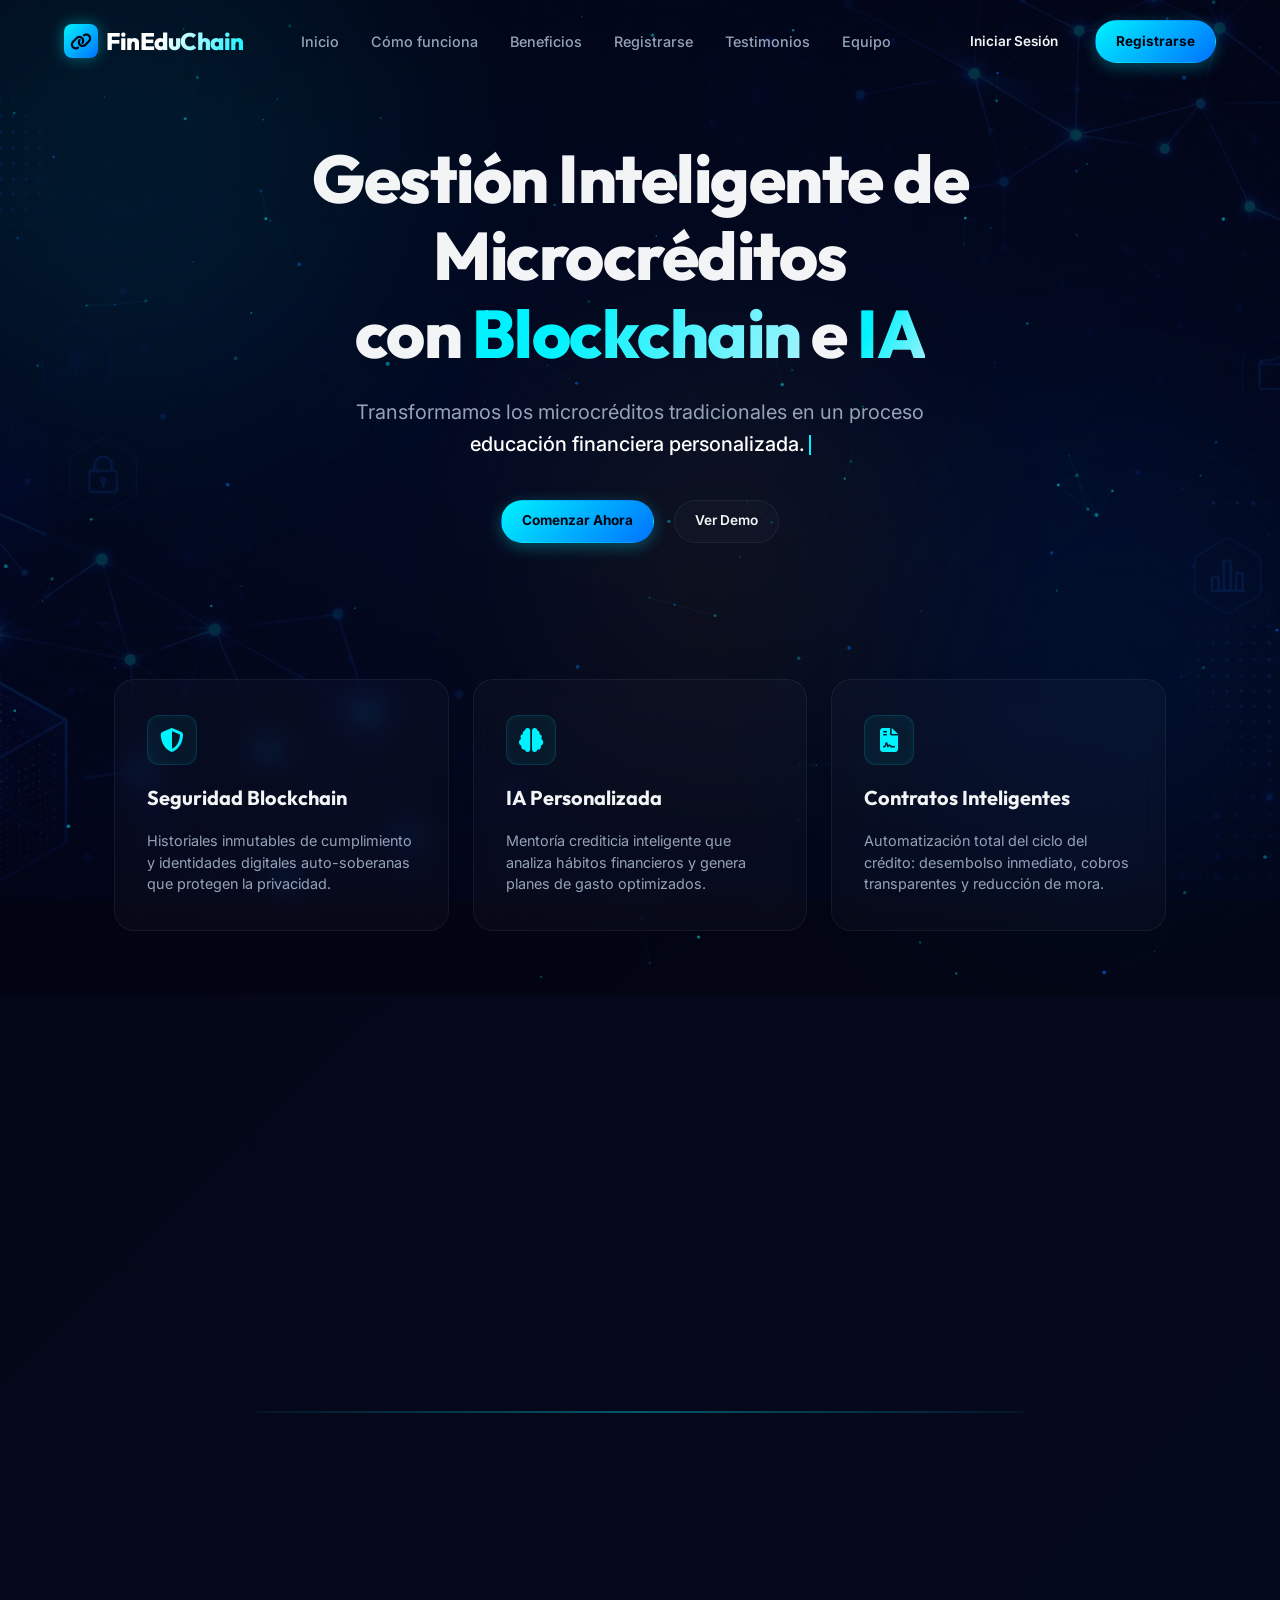
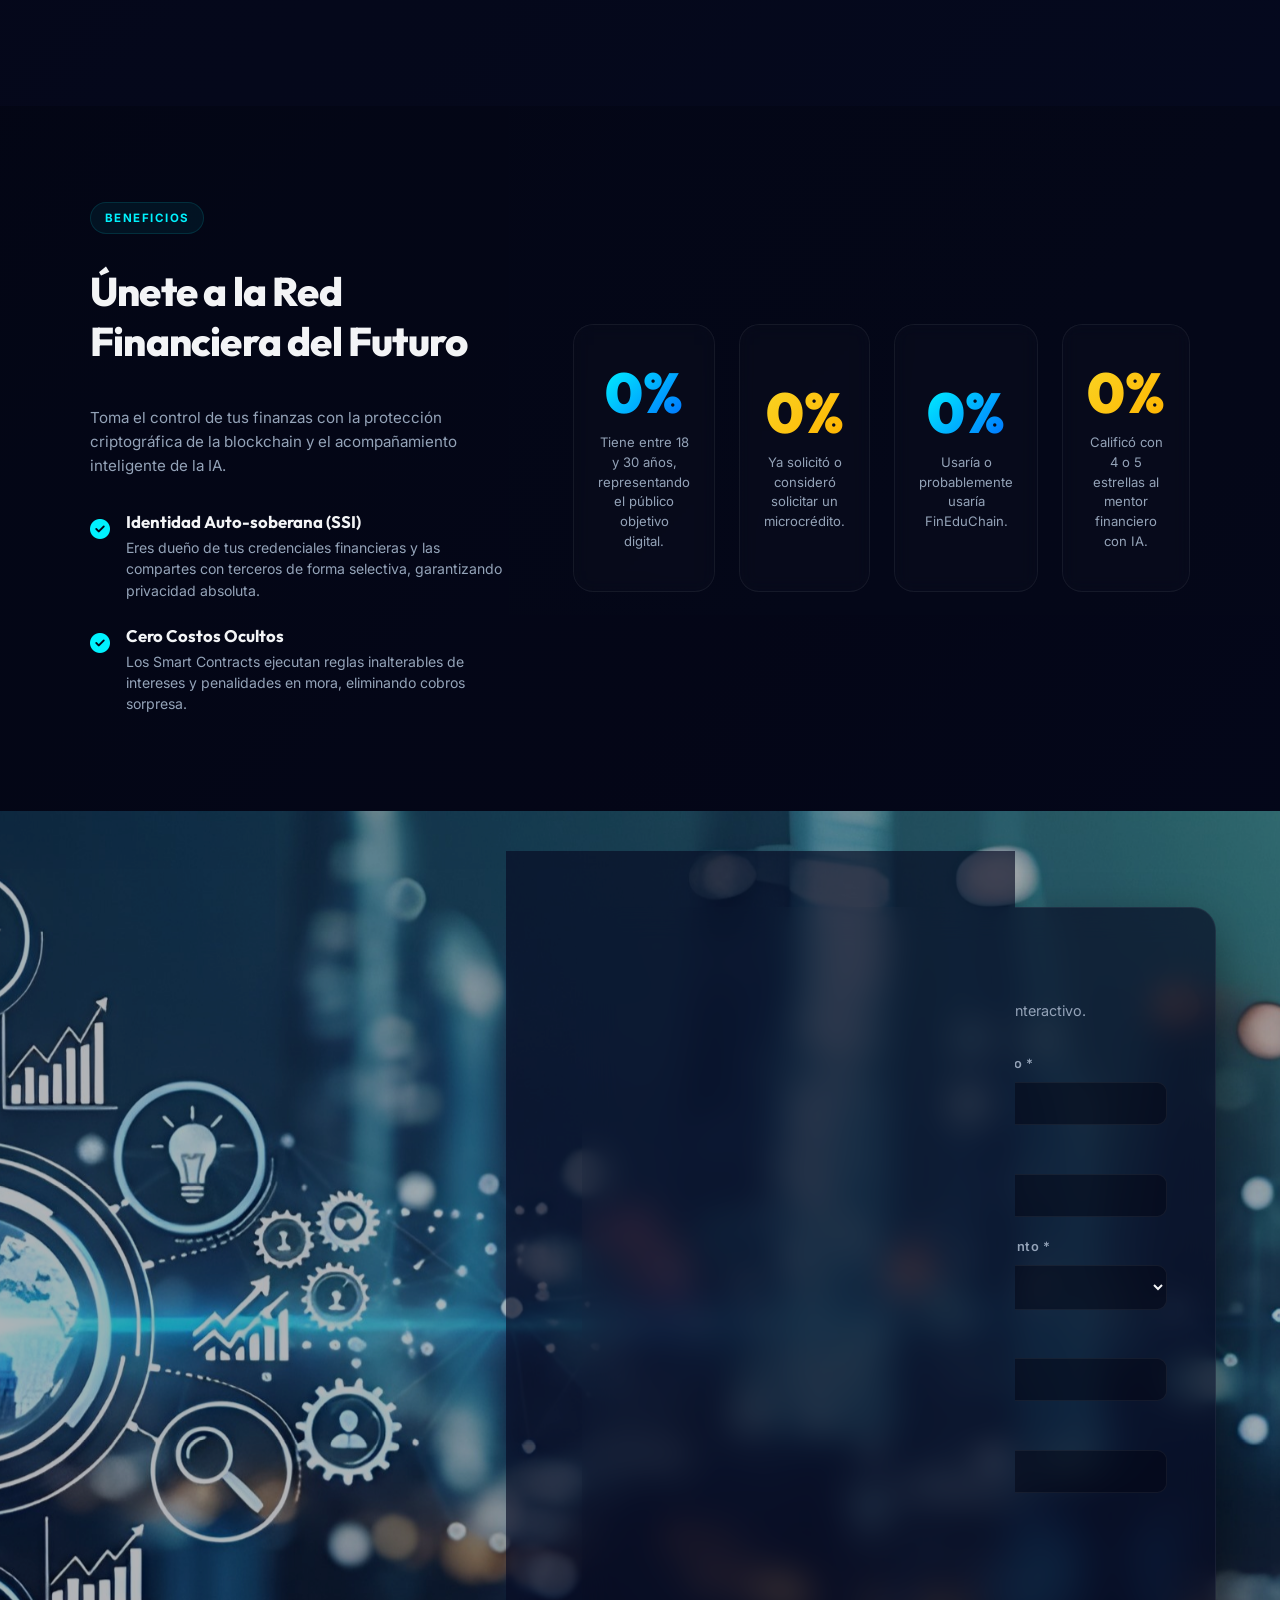
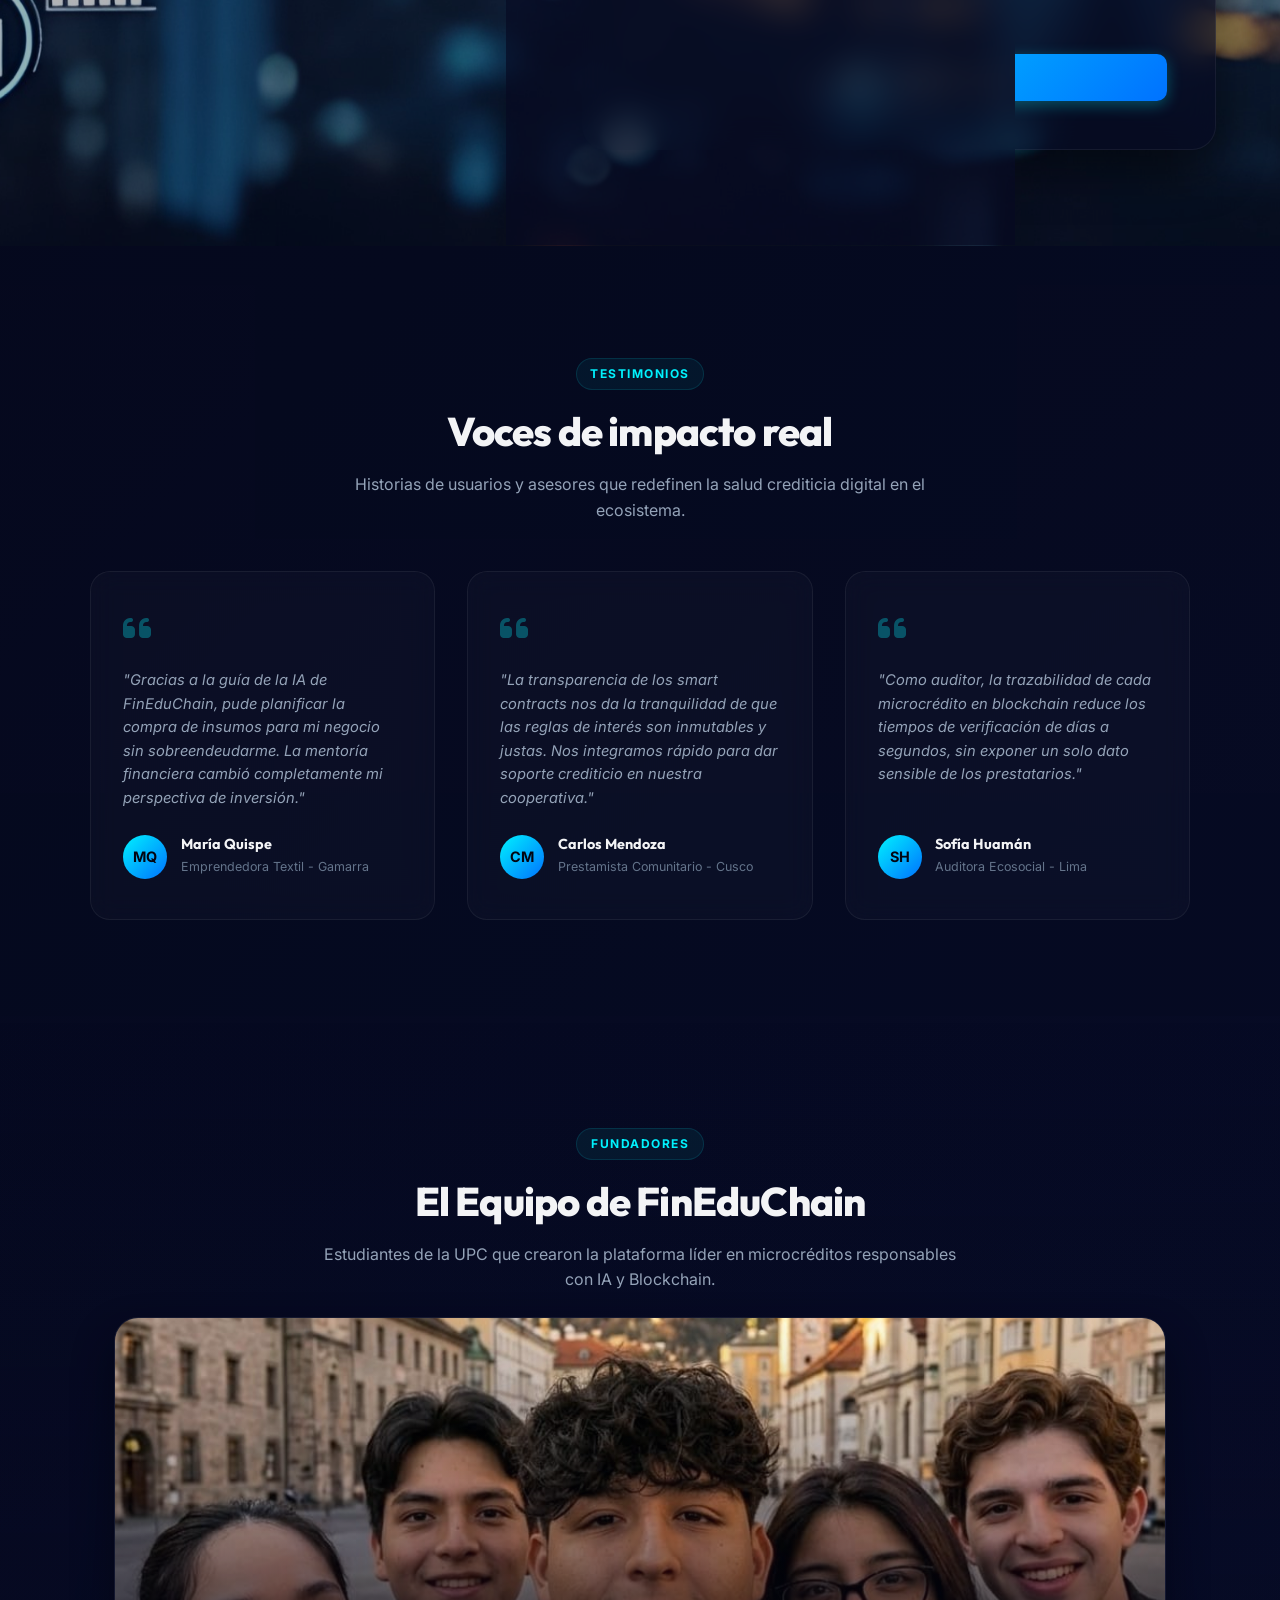
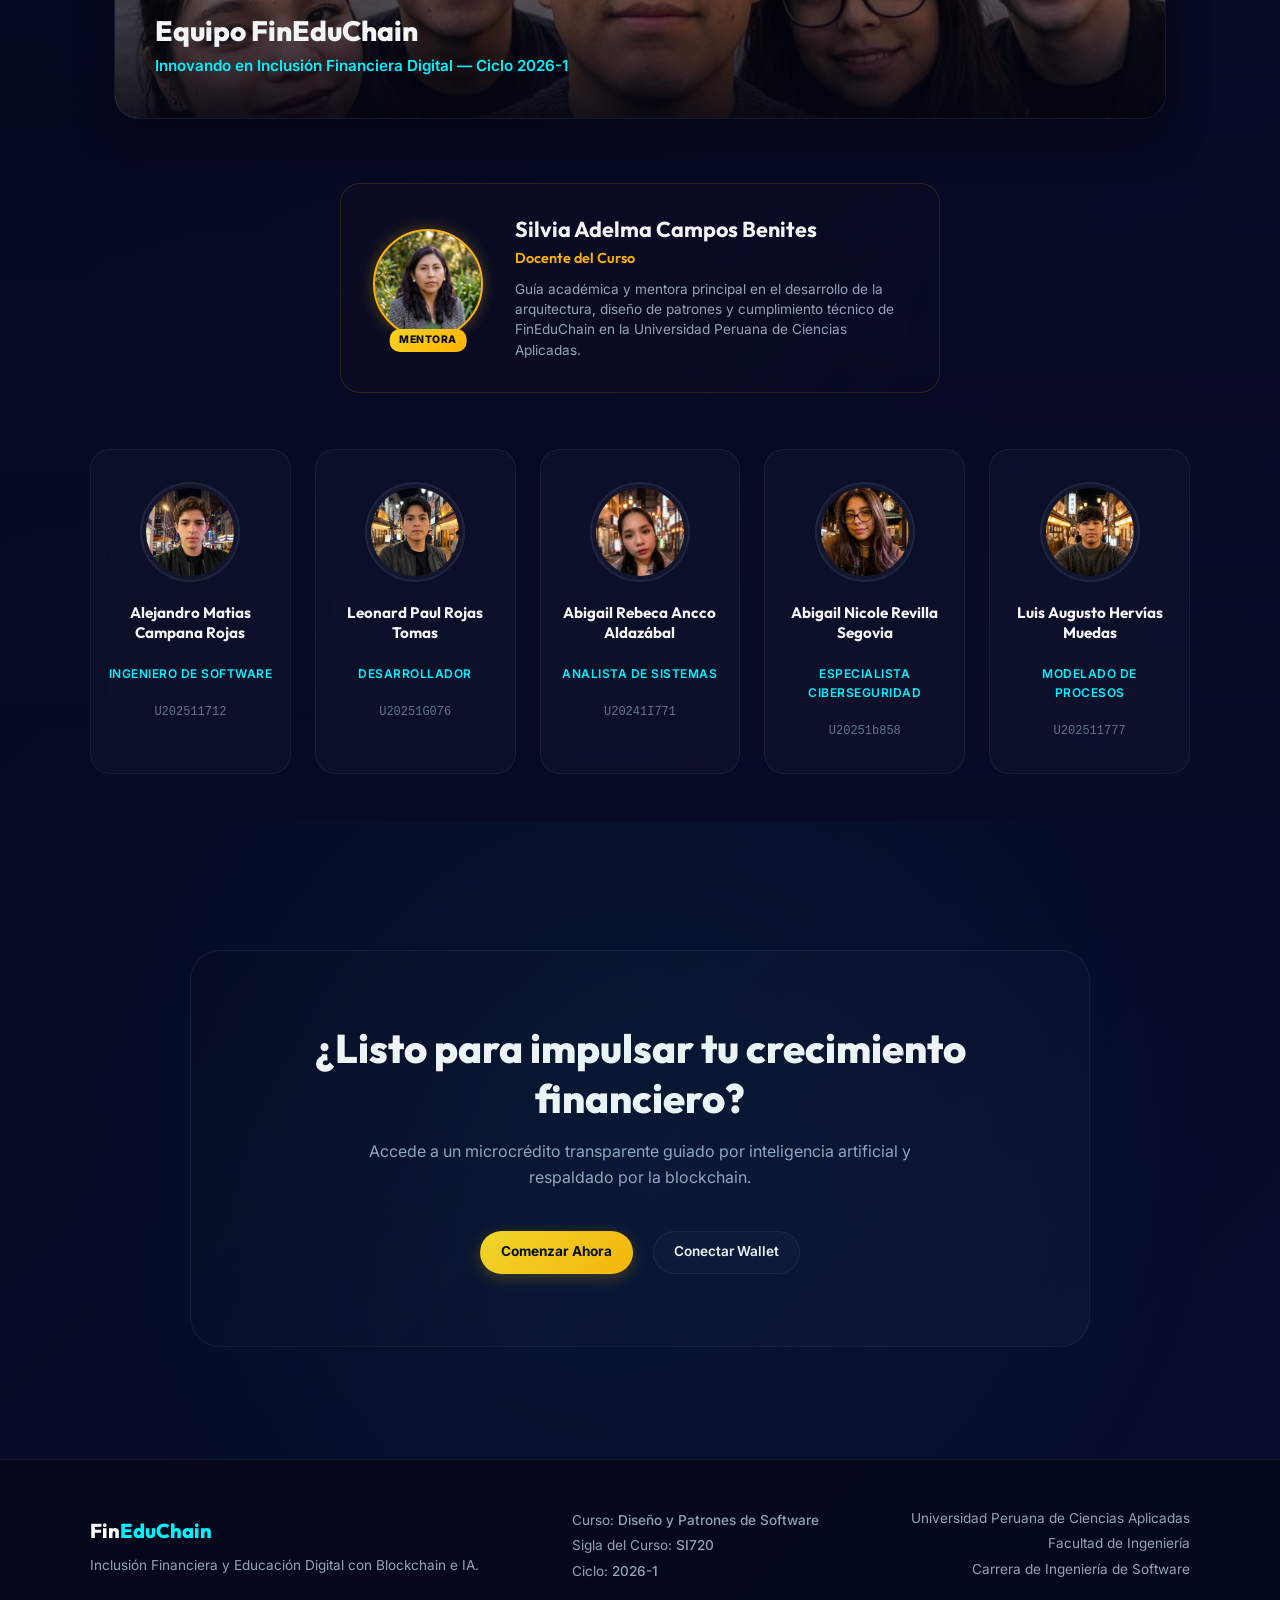
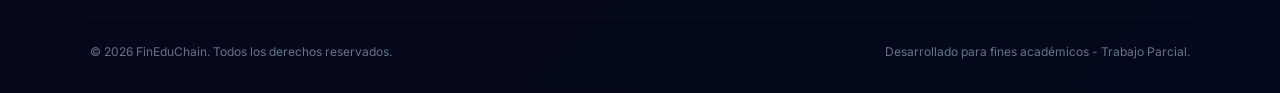
==== commit 148222f5: "Remove Estadísticas section from index.html Removed the entire 'Estadísticas' section from the HTML " ====
--- a/index.html
+++ b/index.html
@@ -153,43 +153,6 @@
   </section>
 
   <!-- ══════════════════════════════════════════
-       ESTADÍSTICAS SECTION (NEW)
-  ══════════════════════════════════════════ -->
-  <section class="section" id="stats-section">
-    <div class="section-header rv">
-      <span class="section-tag">Estadísticas</span>
-      <h2 class="section-title">Demanda y Aceptación de Mercado</h2>
-      <p class="section-subtitle">Datos reales obtenidos en nuestra investigación y encuesta de viabilidad del ecosistema digital.</p>
-    </div>
-
-    <div class="stats-grid">
-      <!-- Stat 1 -->
-      <div class="stat-card glass-panel rv delay-1" id="stat-0-card">
-        <span class="stat-number color-cyan" id="stat-0" data-target="81">0%</span>
-        <p class="stat-description">Tiene entre 18 y 30 años, representando el público objetivo digital idóneo para la plataforma.</p>
-      </div>
-
-      <!-- Stat 2 -->
-      <div class="stat-card glass-panel rv delay-2" id="stat-1-card">
-        <span class="stat-number color-gold" id="stat-1" data-target="81">0%</span>
-        <p class="stat-description">Ya solicitó o consideró solicitar un microcrédito, demostrando demanda real en el mercado.</p>
-      </div>
-
-      <!-- Stat 3 -->
-      <div class="stat-card glass-panel rv delay-3" id="stat-2-card">
-        <span class="stat-number color-cyan" id="stat-2" data-target="88">0%</span>
-        <p class="stat-description">Usaría o probablemente usaría FinEduChain, demostrando una alta aceptación del producto.</p>
-      </div>
-
-      <!-- Stat 4 -->
-      <div class="stat-card glass-panel rv delay-4" id="stat-3-card">
-        <span class="stat-number color-gold" id="stat-3" data-target="69">0%</span>
-        <p class="stat-description">Calificó con 4 o 5 estrellas al mentor financiero con IA, validando nuestra solución de asesoría.</p>
-      </div>
-    </div>
-  </section>
-
-  <!-- ══════════════════════════════════════════
        BENEFICIOS SECTION (NEW LAYOUT POSITION)
   ══════════════════════════════════════════ -->
   <section class="section" id="benefits">
@@ -226,22 +189,23 @@
         </div>
       </div>
 
-      <!-- Wallet Card Visualizer (Right Column in Benefits) -->
-      <div class="wallet-card-visual-wrapper rv rv-right">
-        <div class="wallet-card-visual">
-          <div class="wc-header">
-            <span>FINTOUCH WALLET</span>
-            <div class="wc-status">
-              <div class="wc-dot"></div>
-              <span>CONNECTED</span>
-            </div>
-          </div>
-          <div class="wc-chip"></div>
-          <div class="wc-address" id="simulated-address">0x71C7...60A5</div>
-          <div class="wc-footer">
-            <span>CREDIT VALUE PORTABLE</span>
-            <span>SECURE ON CHAIN</span>
-          </div>
+      <!-- Stats Grid (Right Column in Benefits) -->
+      <div class="stats-grid rv rv-right">
+        <div class="stat-card glass-panel">
+          <span class="stat-number color-cyan" id="stat-0" data-target="81">0%</span>
+          <p class="stat-description">Tiene entre 18 y 30 años, representando el público objetivo digital.</p>
+        </div>
+        <div class="stat-card glass-panel">
+          <span class="stat-number color-gold" id="stat-1" data-target="81">0%</span>
+          <p class="stat-description">Ya solicitó o consideró solicitar un microcrédito.</p>
+        </div>
+        <div class="stat-card glass-panel">
+          <span class="stat-number color-cyan" id="stat-2" data-target="88">0%</span>
+          <p class="stat-description">Usaría o probablemente usaría FinEduChain.</p>
+        </div>
+        <div class="stat-card glass-panel">
+          <span class="stat-number color-gold" id="stat-3" data-target="69">0%</span>
+          <p class="stat-description">Calificó con 4 o 5 estrellas al mentor financiero con IA.</p>
         </div>
       </div>
 
--- a/style.css
+++ b/style.css
@@ -551,14 +551,15 @@
 /* ─── SECTION STYLING GENERAL ─── */
 .section {
   position: relative;
-  padding: 7rem 5% 5rem;
+  padding: 4rem 5% 3rem;
   z-index: 2;
 }
 
 .section-header {
   text-align: center;
   max-width: 650px;
-  margin: 0 auto 4.5rem;
+  margin: 0 auto 3rem;
+  padding-top: 3rem;
 }
 
 .section-tag {
@@ -660,7 +661,7 @@
 /* ─── ESTADÍSTICAS SECTION (NEW) ─── */
 #stats-section {
   background: linear-gradient(180deg, rgba(7, 10, 34, 0.3) 0%, rgba(3, 5, 18, 0.6) 100%);
-  padding: 6rem 5% 5rem;
+  padding: 4rem 5% 3rem;
 }
 
 .stats-grid {
@@ -888,7 +889,7 @@
 #register-bg {
   width: 100%;
   height: 100%;
-  background-image: url('Registro.jpg');
+  background-image: url('Registro.jpeg');
   background-size: cover;
   background-position: center;
   animation: slow-zoom 22s ease-in-out infinite;
@@ -1100,6 +1101,7 @@
 /* ─── TESTIMONIOS ─── */
 #testimonials {
   background: rgba(7, 10, 34, 0.2);
+  padding-bottom: 6rem;
 }
 
 .testimonials-grid {
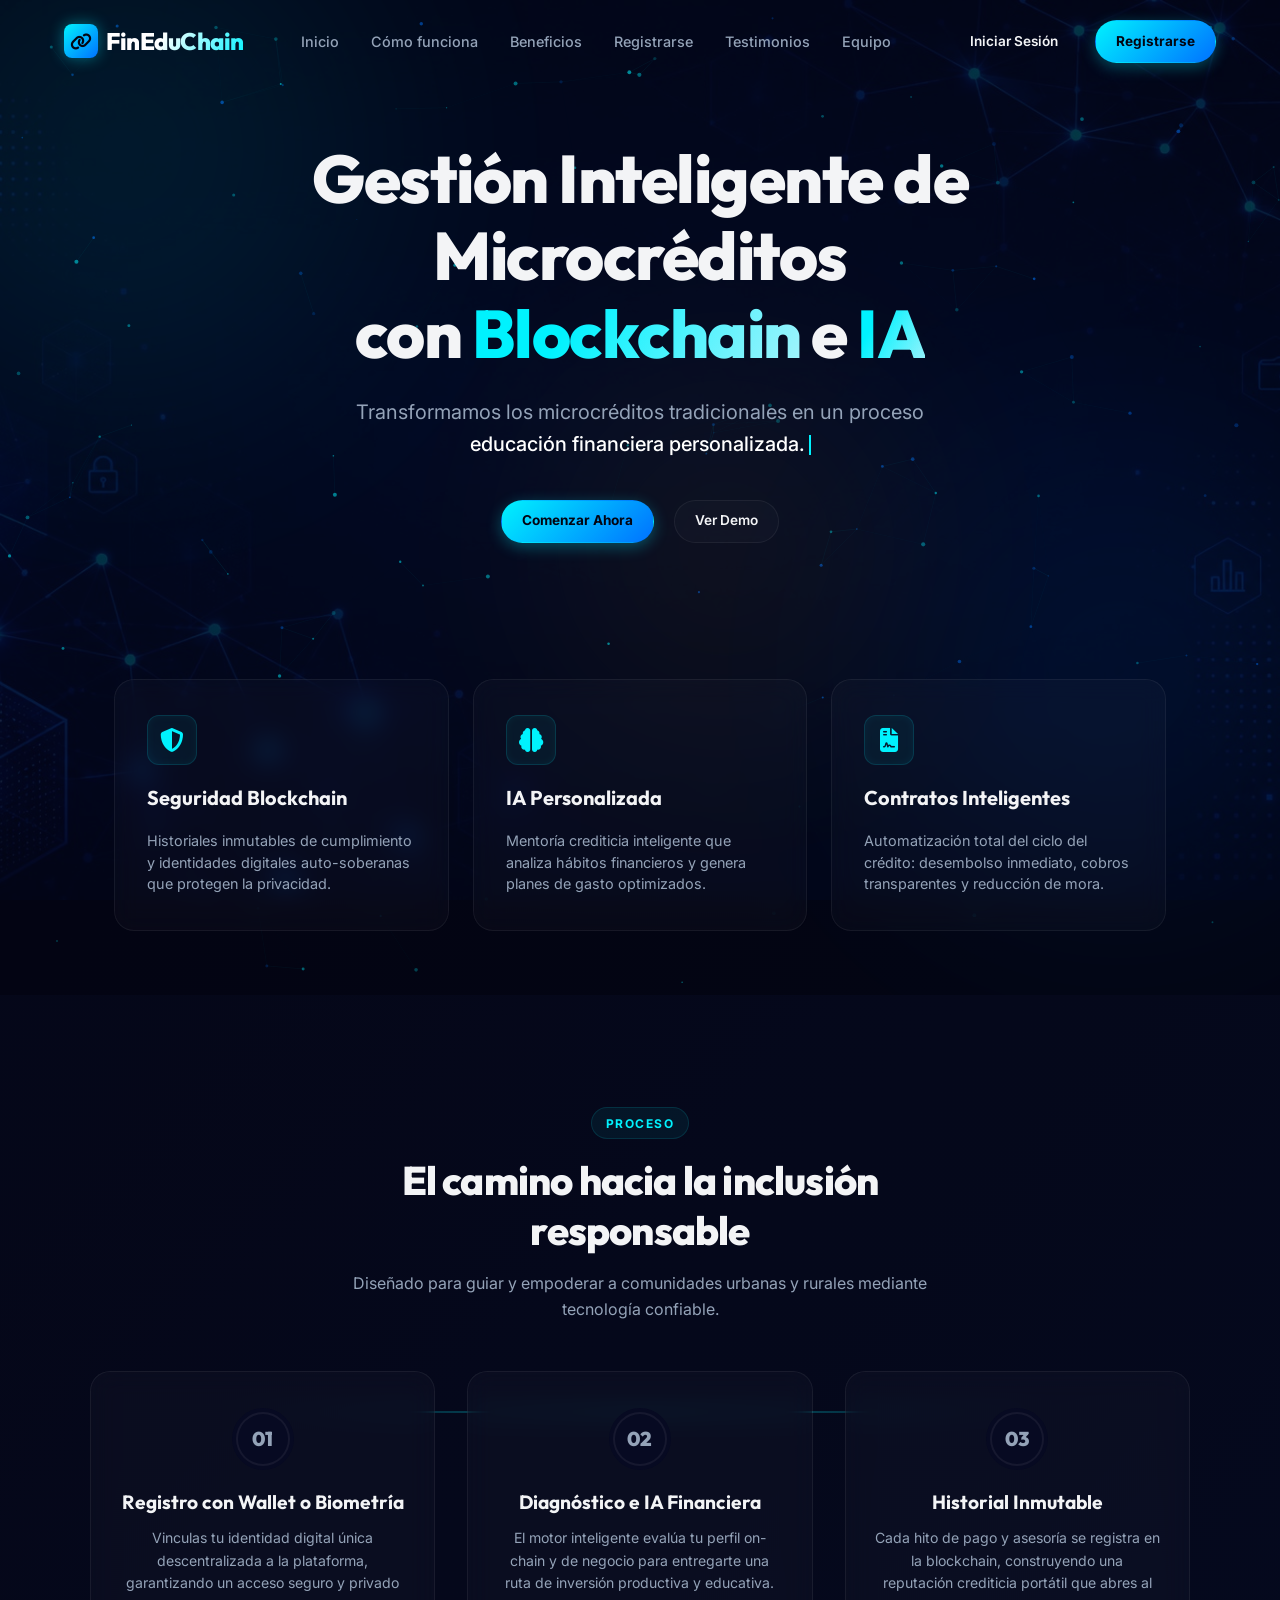
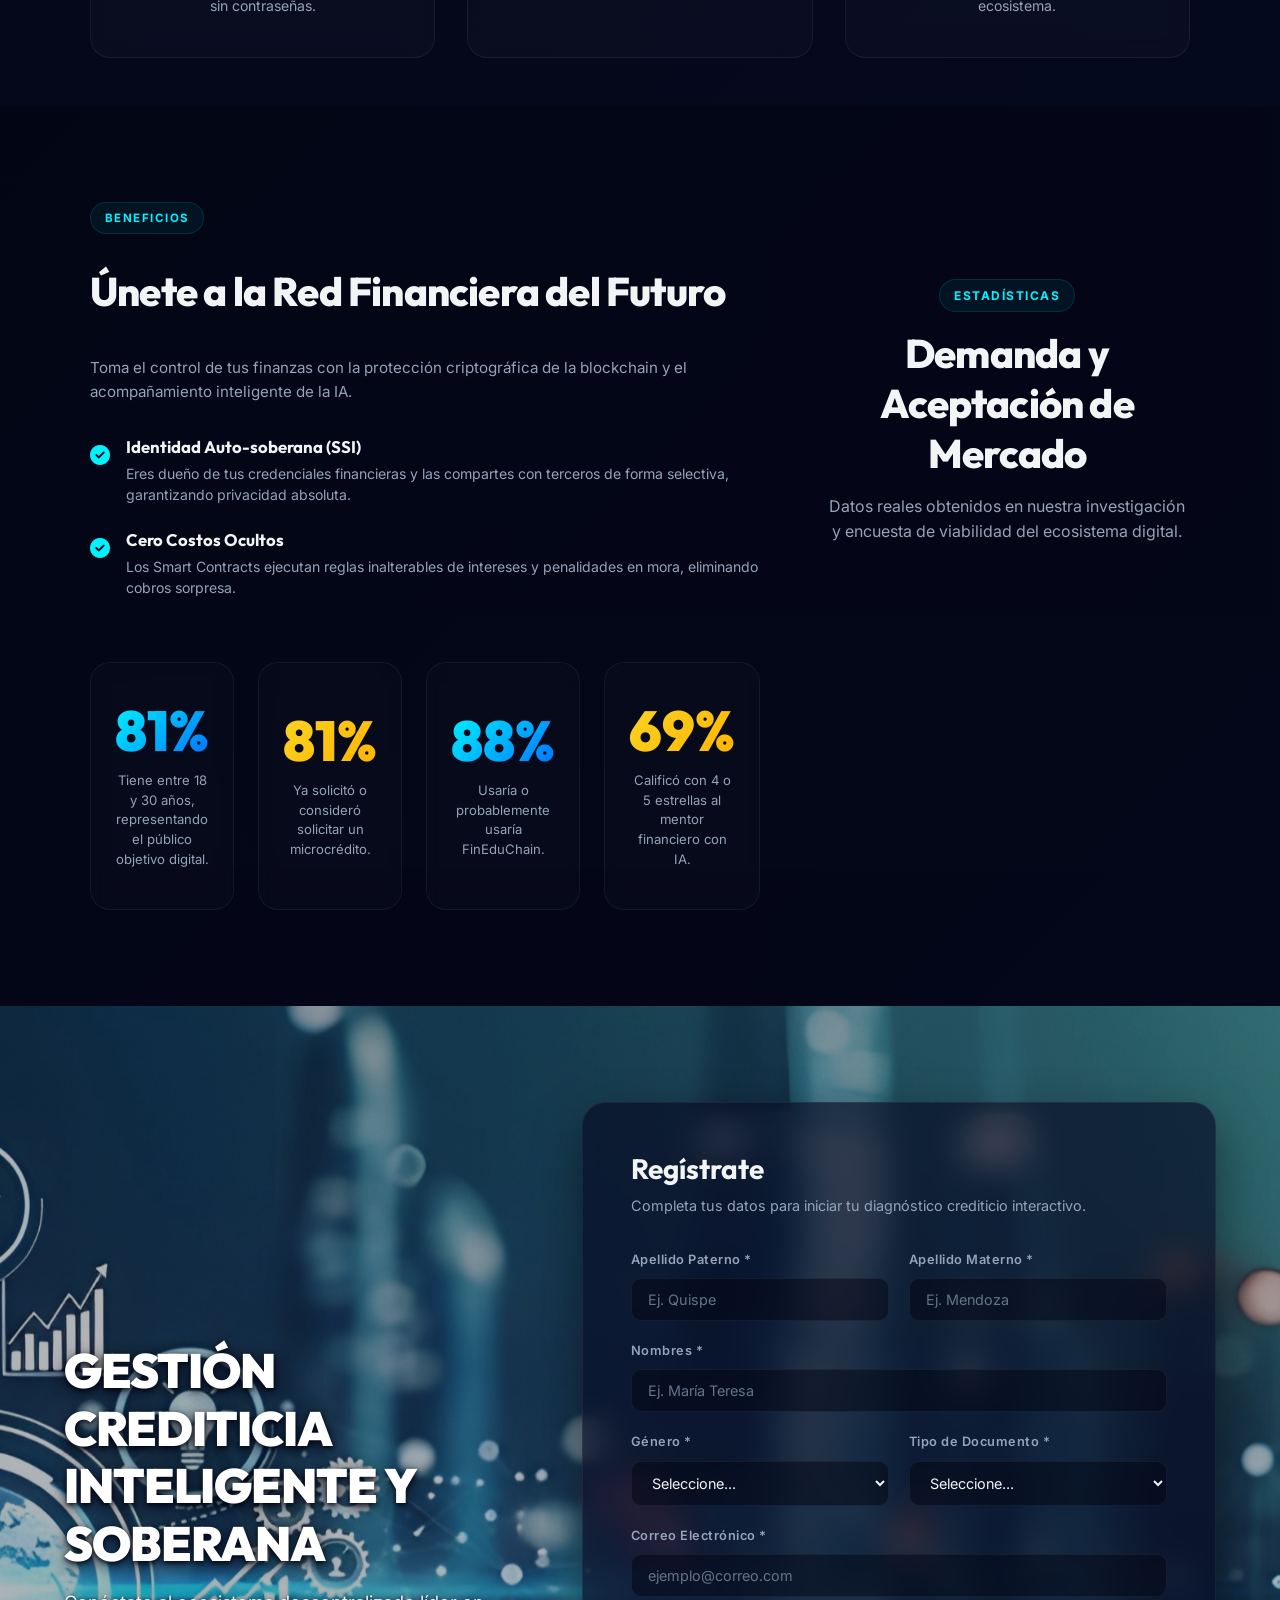
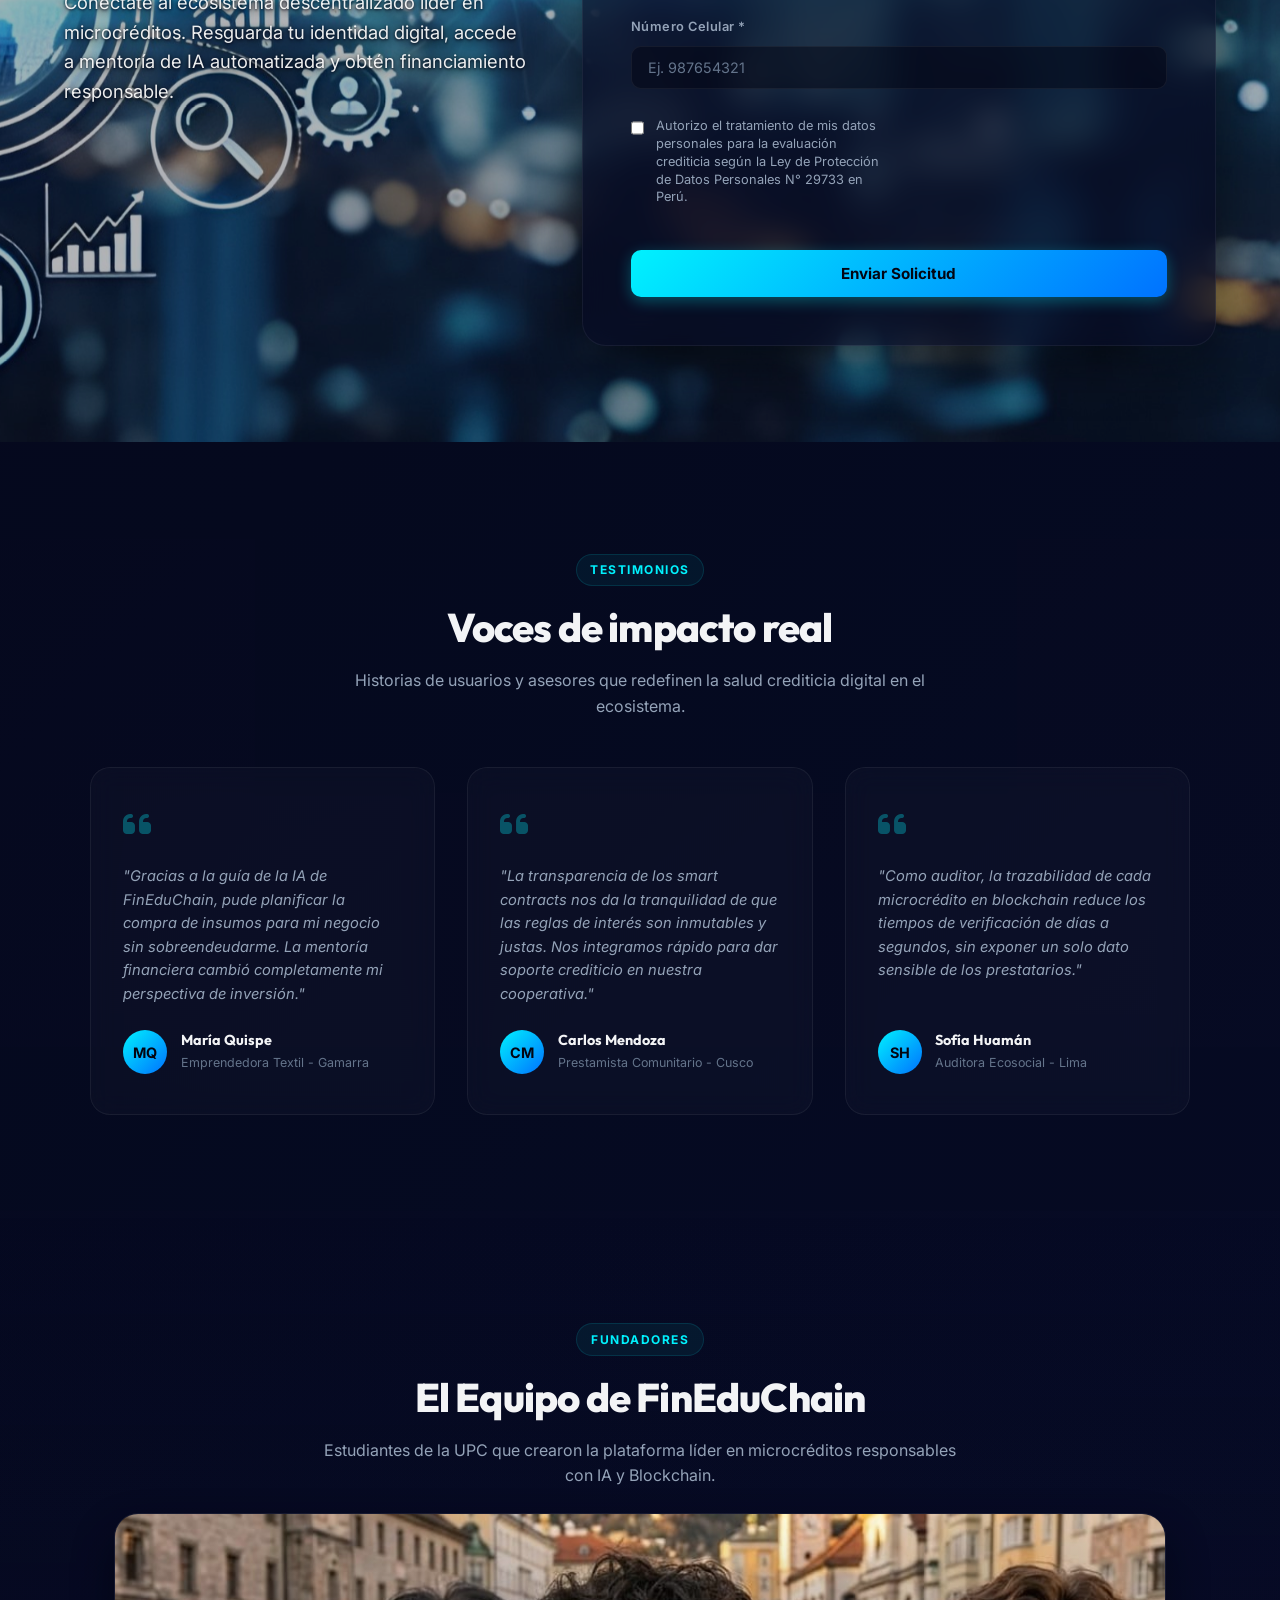
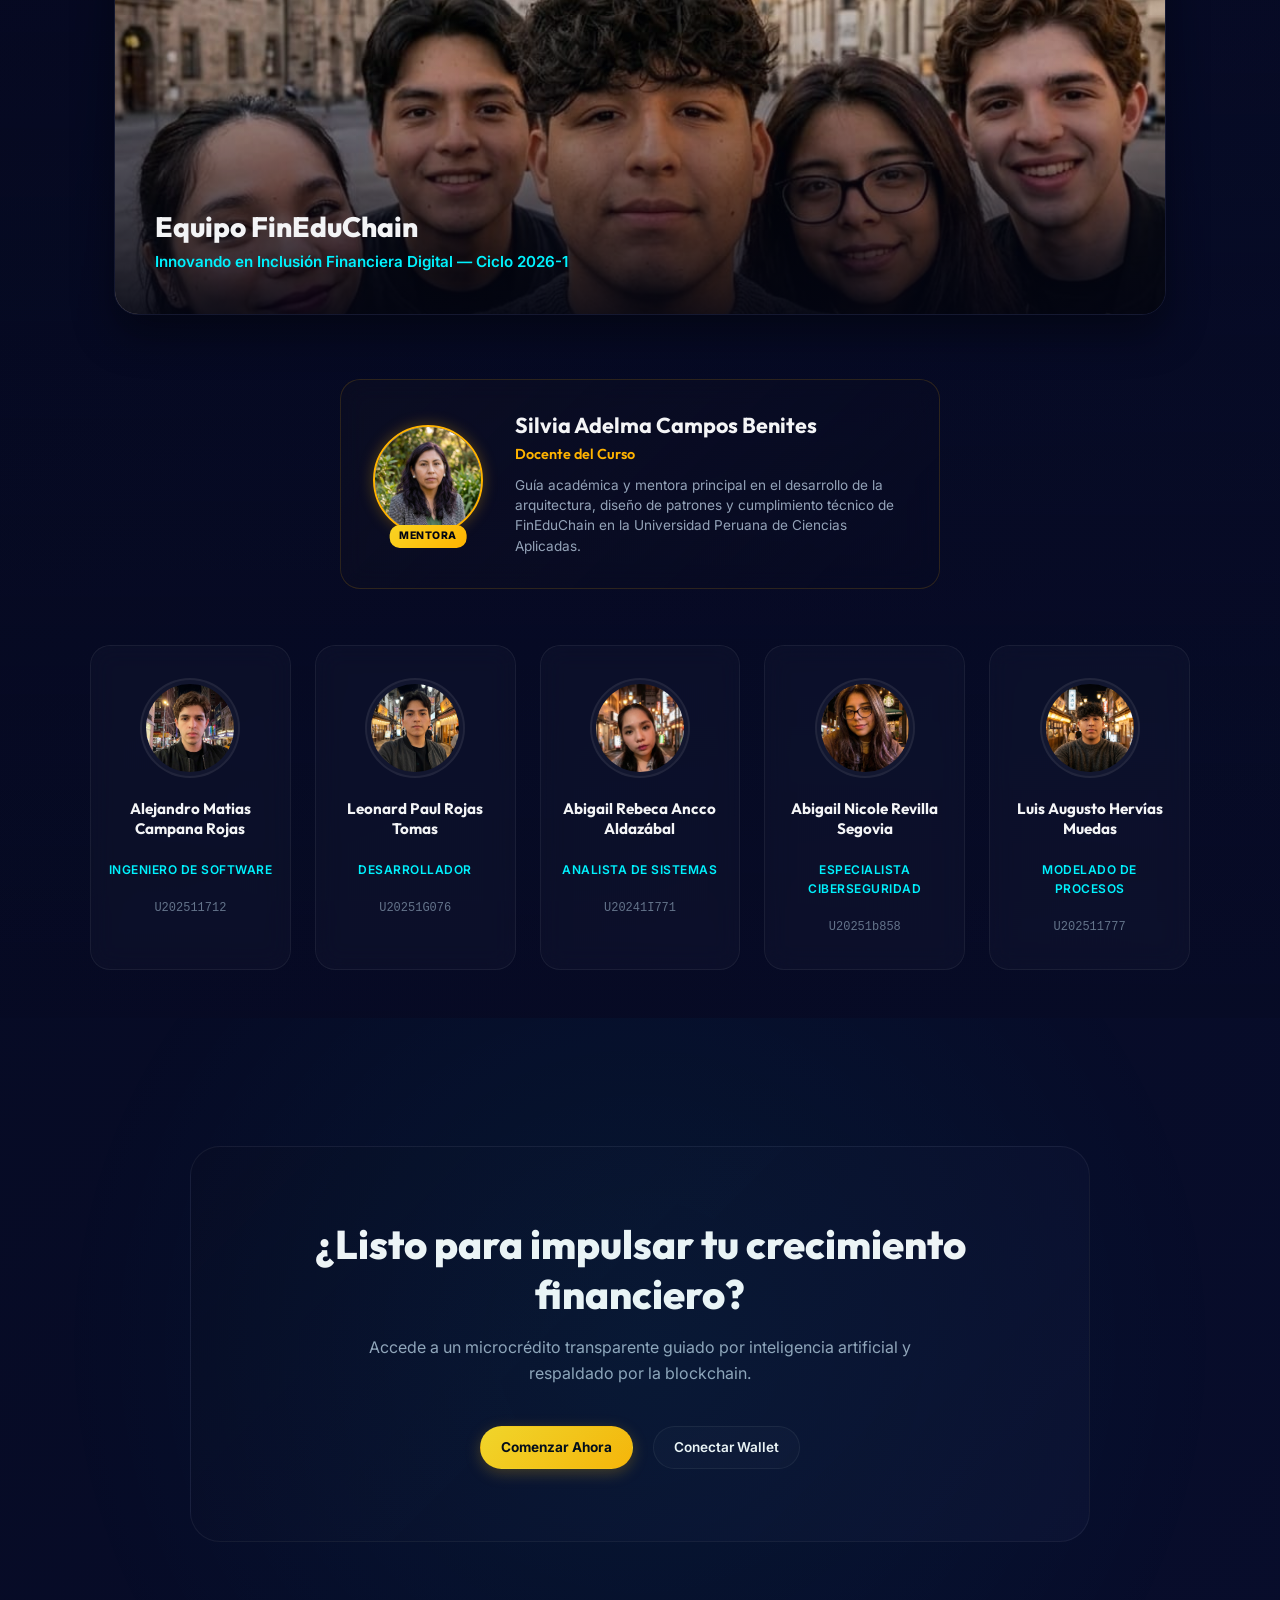
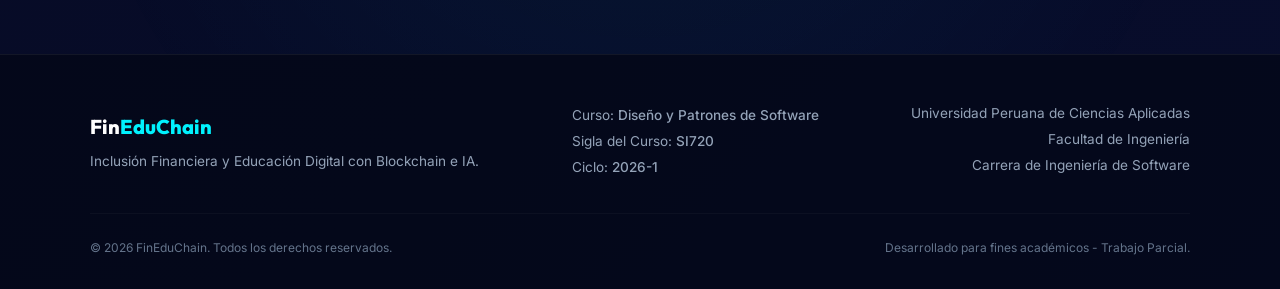
==== commit ffddc7be: "Add section for market demand and acceptance statistics Added a section header for market demand and" ====
--- a/index.html
+++ b/index.html
@@ -190,6 +190,12 @@
       </div>
 
       <!-- Stats Grid (Right Column in Benefits) -->
+      <div class="section-header" style="margin-bottom: 1.5rem;">
+        <span class="section-tag">Estadísticas</span>
+        <h2 class="section-title">Demanda y Aceptación de Mercado</h2>
+        <p class="section-subtitle">Datos reales obtenidos en nuestra investigación y encuesta de viabilidad del ecosistema digital.</p>
+      </div>
+      
       <div class="stats-grid rv rv-right">
         <div class="stat-card glass-panel">
           <span class="stat-number color-cyan" id="stat-0" data-target="81">0%</span>
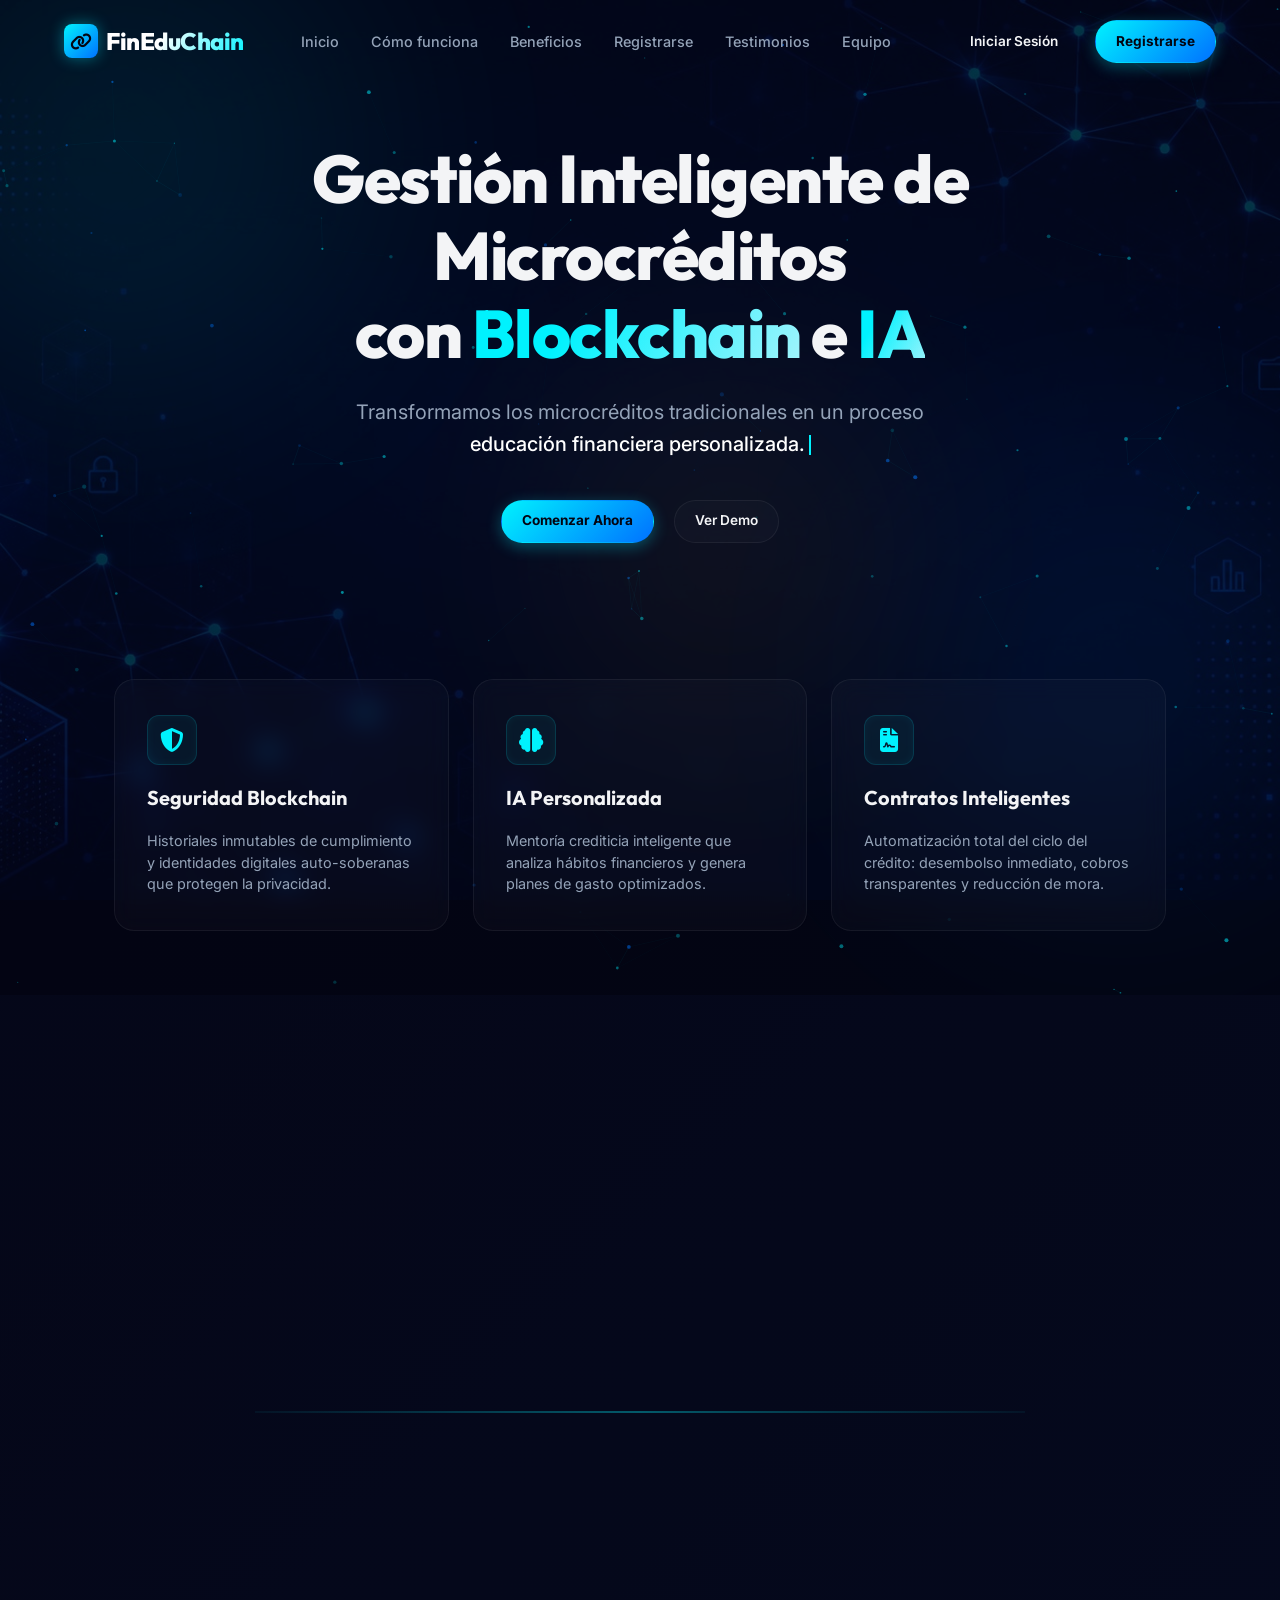
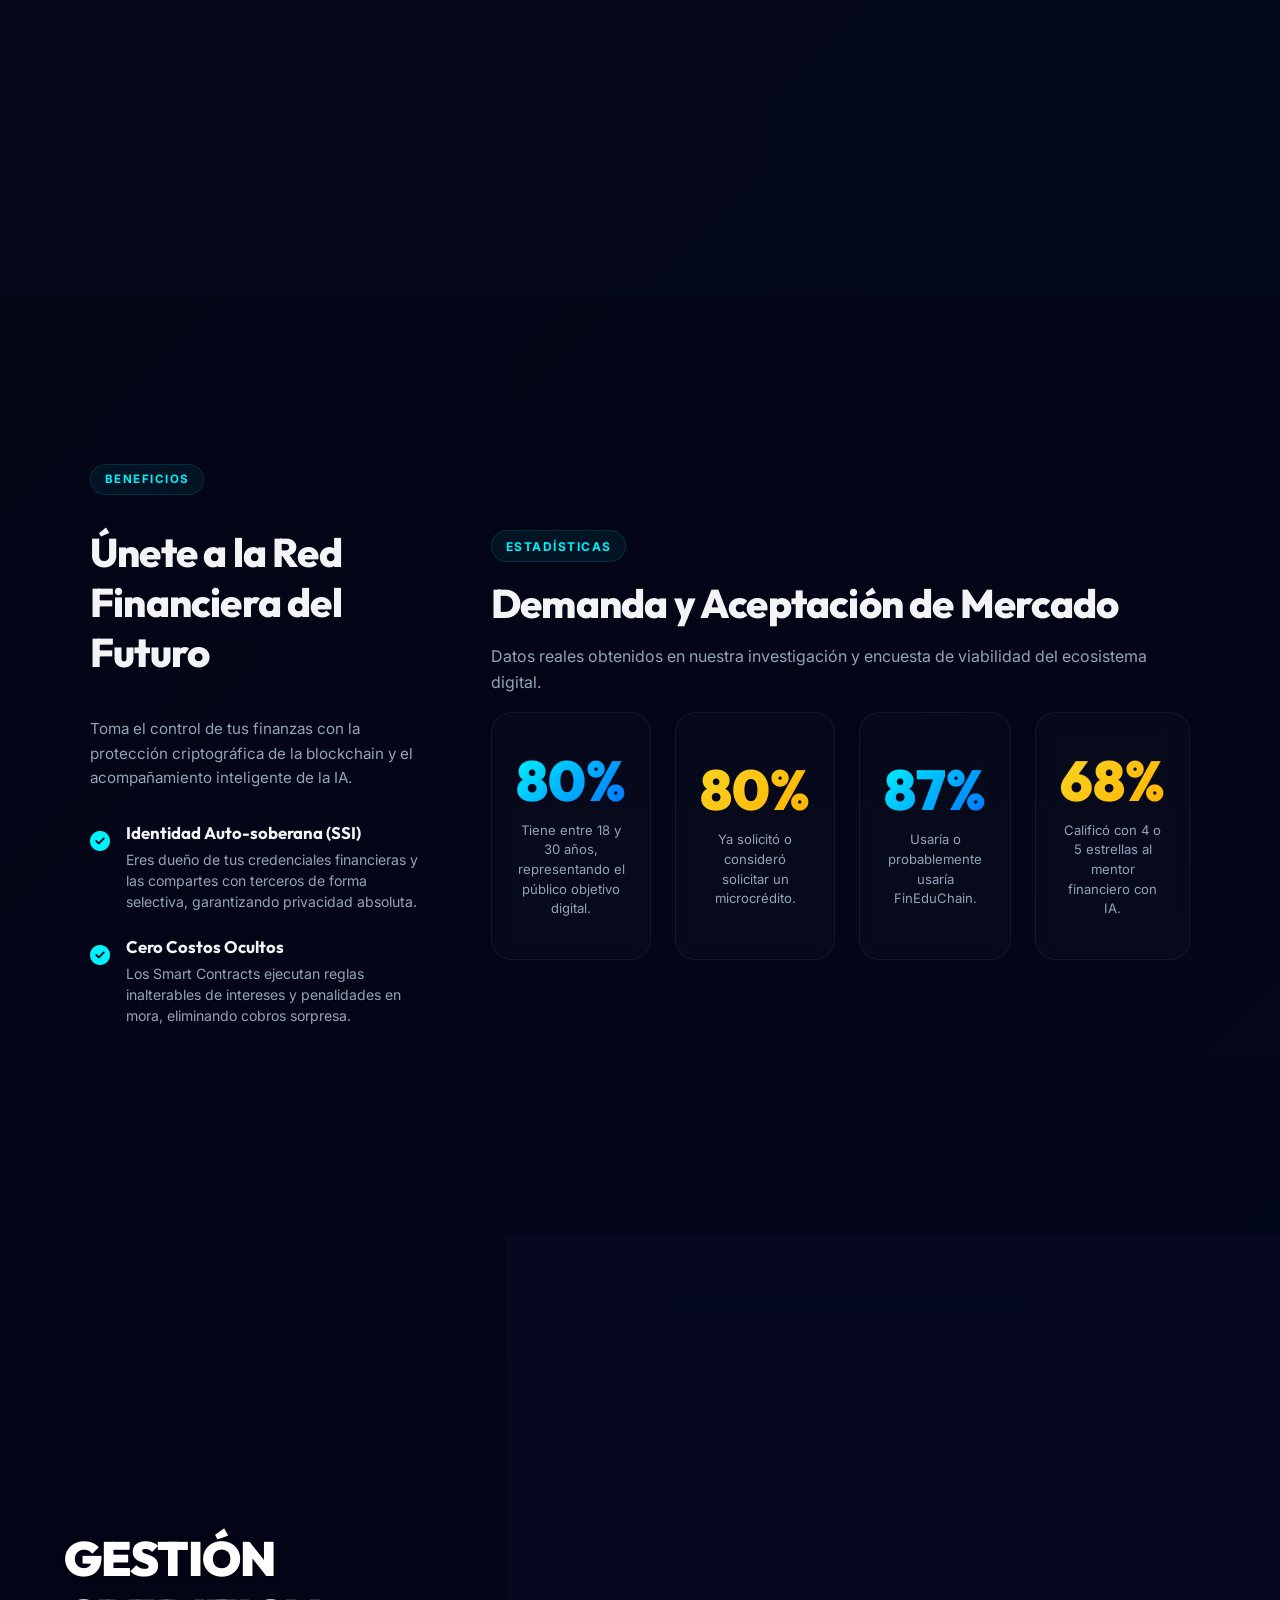
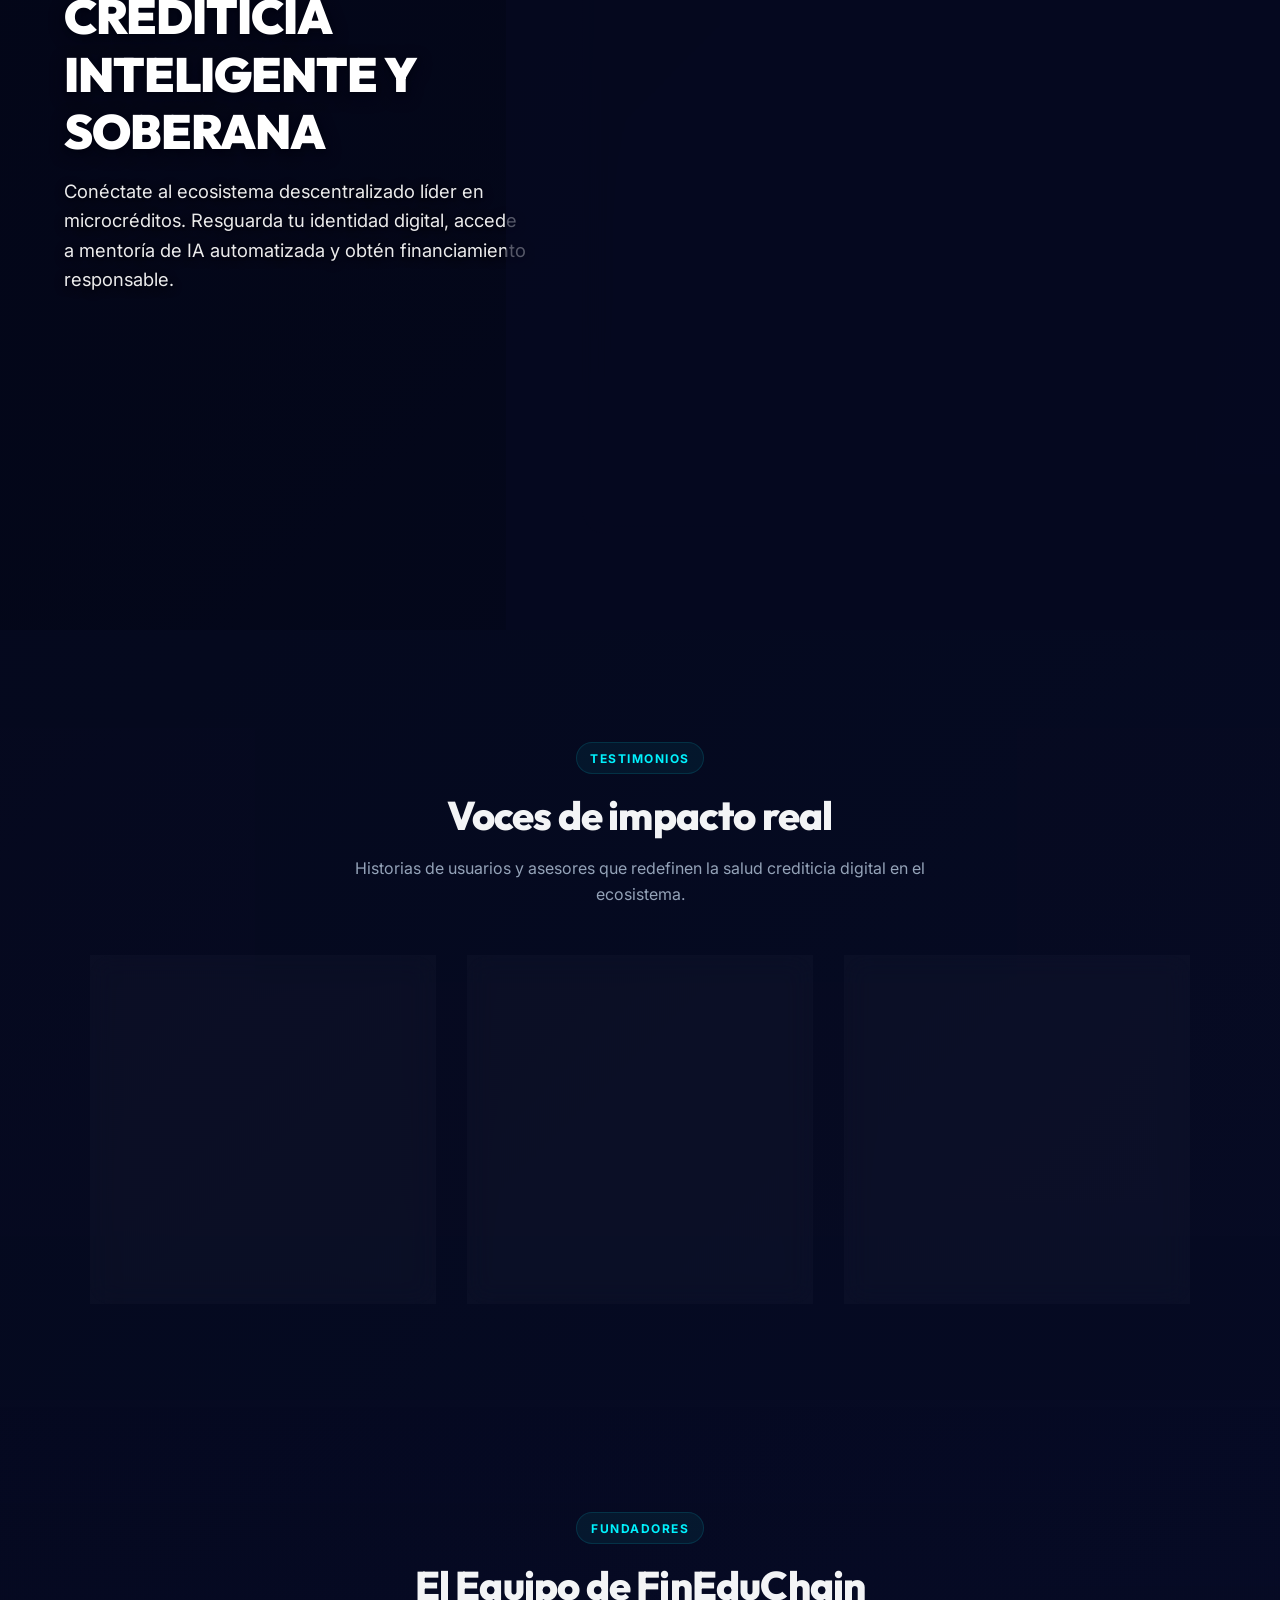
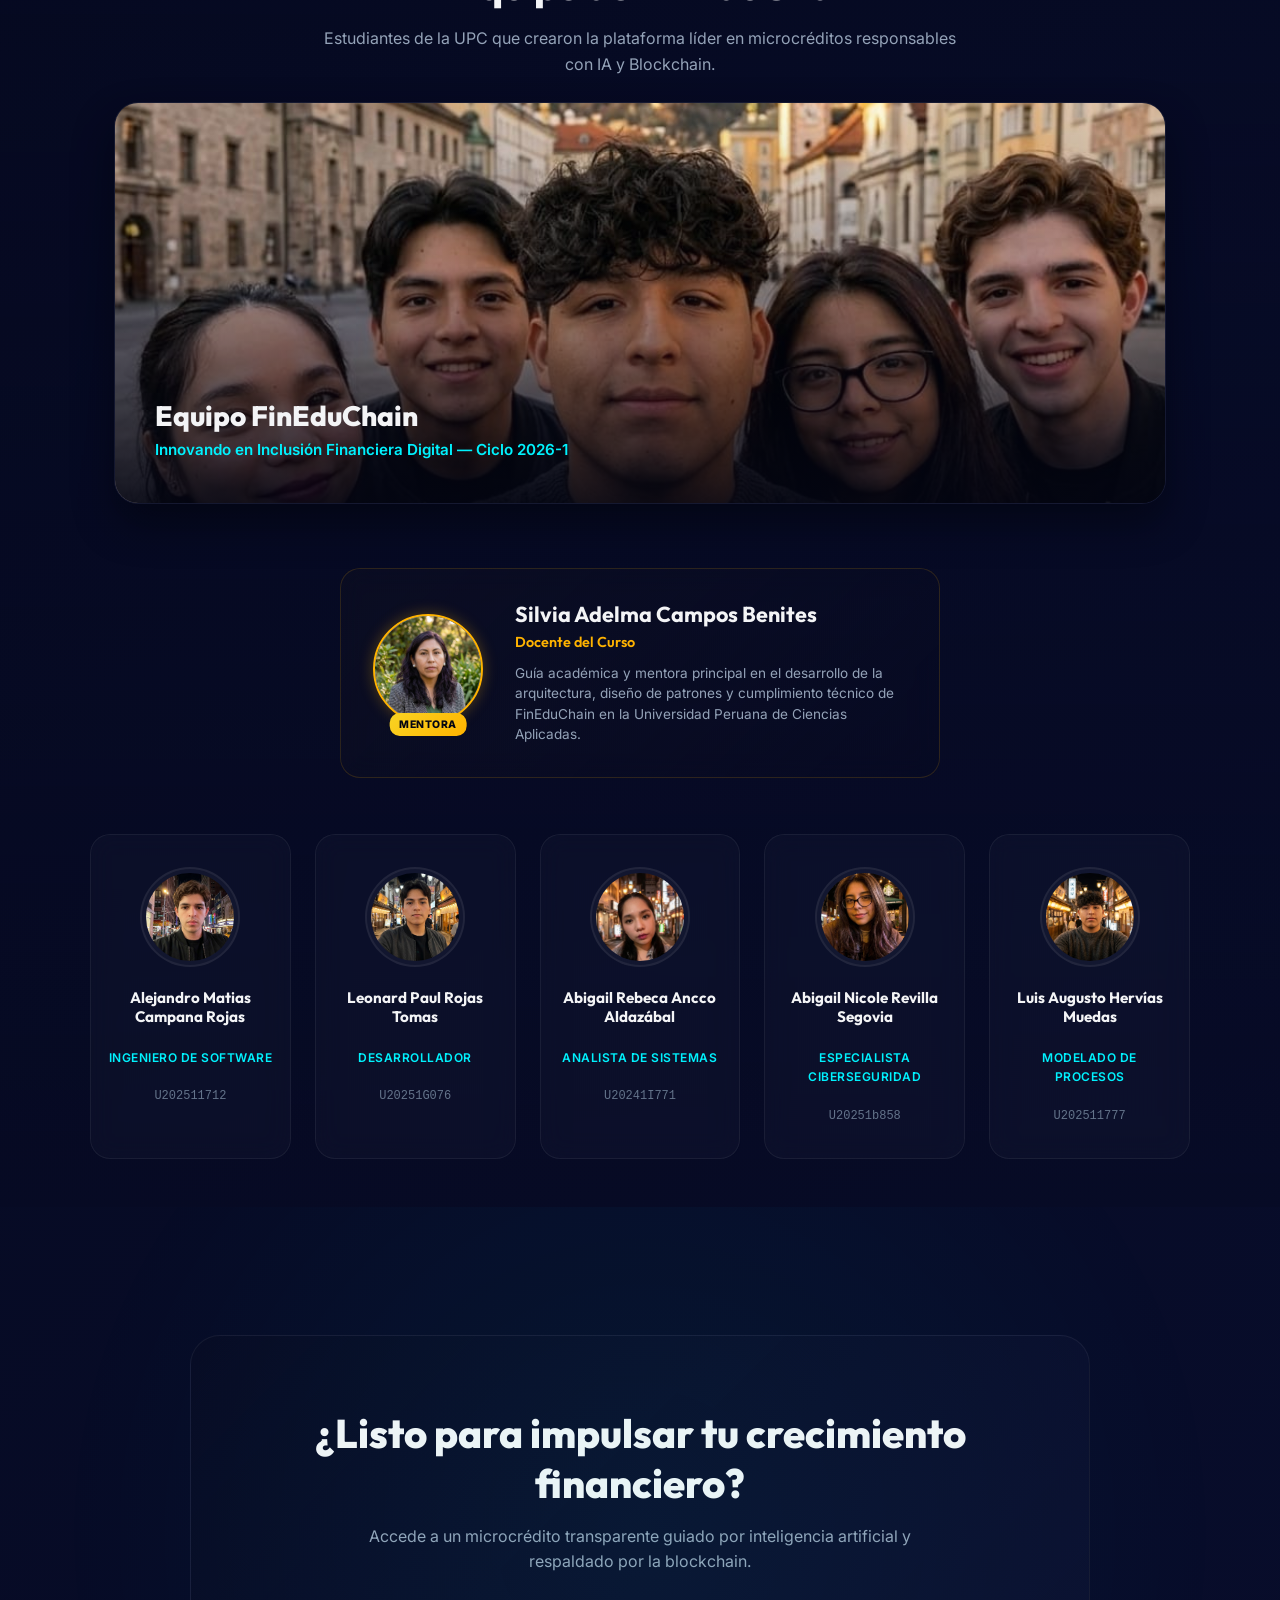
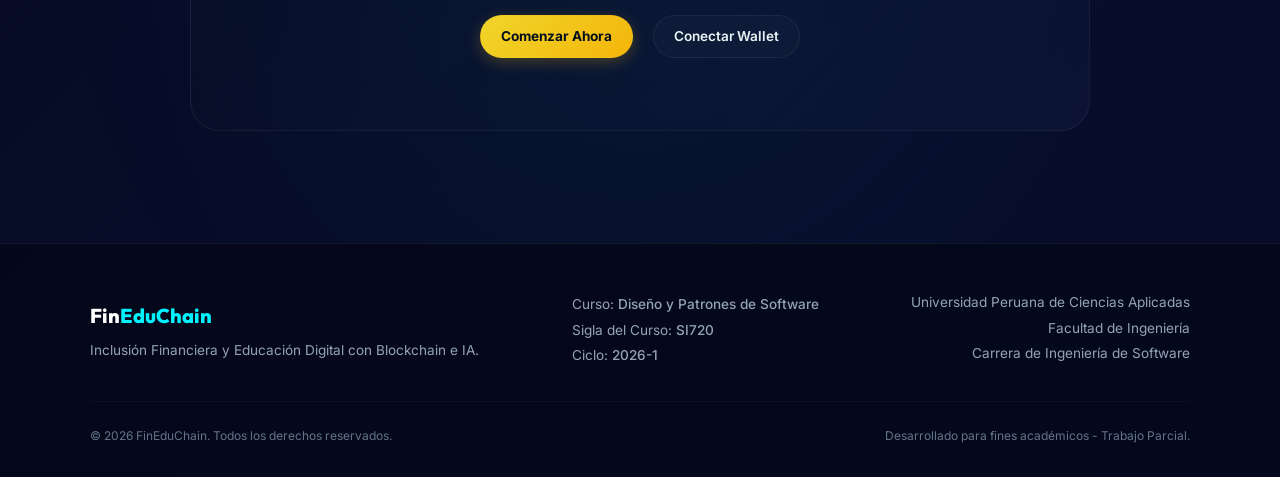
==== commit b1f71d40: "Add document number input field to form Added a document number input field that is initially hidden" ====
--- a/index.html
+++ b/index.html
@@ -190,17 +190,17 @@
       </div>
 
       <!-- Stats Grid (Right Column in Benefits) -->
-      <div class="section-header" style="margin-bottom: 1.5rem;">
-        <span class="section-tag">Estadísticas</span>
-        <h2 class="section-title">Demanda y Aceptación de Mercado</h2>
-        <p class="section-subtitle">Datos reales obtenidos en nuestra investigación y encuesta de viabilidad del ecosistema digital.</p>
-      </div>
-      
-      <div class="stats-grid rv rv-right">
-        <div class="stat-card glass-panel">
-          <span class="stat-number color-cyan" id="stat-0" data-target="81">0%</span>
-          <p class="stat-description">Tiene entre 18 y 30 años, representando el público objetivo digital.</p>
-        </div>
+      <div>
+        <div style="margin-bottom: 1rem;">
+          <span class="section-tag">Estadísticas</span>
+          <h2 class="section-title">Demanda y Aceptación de Mercado</h2>
+          <p class="section-subtitle">Datos reales obtenidos en nuestra investigación y encuesta de viabilidad del ecosistema digital.</p>
+        </div>
+        <div class="stats-grid">
+          <div class="stat-card glass-panel">
+            <span class="stat-number color-cyan" id="stat-0" data-target="81">0%</span>
+            <p class="stat-description">Tiene entre 18 y 30 años, representando el público objetivo digital.</p>
+          </div>
         <div class="stat-card glass-panel">
           <span class="stat-number color-gold" id="stat-1" data-target="81">0%</span>
           <p class="stat-description">Ya solicitó o consideró solicitar un microcrédito.</p>
@@ -278,6 +278,11 @@
                 <option value="CE">Carnet de Extranjería</option>
                 <option value="Pasaporte">Pasaporte</option>
               </select>
+            </div>
+
+            <div class="form-group full-width" id="num-doc-wrapper" style="display: none;">
+              <label for="num-doc">Número de Documento *</label>
+              <input type="text" id="num-doc" name="numDoc" placeholder="Ej. 12345678">
             </div>
 
             <div class="form-group full-width">
--- a/style.css
+++ b/style.css
@@ -120,7 +120,7 @@
 /* ─── NAV BAR ─── */
 #nav {
   position: fixed;
-  top: 0;
+  top: -100;
   left: 0;
   width: 100%;
   z-index: 1000;
@@ -353,7 +353,7 @@
   text-align: center;
   background-image: url('Fondo.jpeg');
   background-size: cover;
-  background-position: center;
+  background-position: 50% 10%;
   background-attachment: fixed;
   z-index: 1;
 }
@@ -591,6 +591,7 @@
 /* ─── CÓMO FUNCIONA ─── */
 #how-it-works {
   background: rgba(7, 10, 34, 0.3);
+   min-height: 100vh;
 }
 
 .process-grid {
@@ -717,7 +718,10 @@
 /* ─── BENEFICIOS SECTION (RESTUCTURED) ─── */
 #benefits {
   background: rgba(3, 5, 18, 0.4);
-  padding: 6rem 5%;
+  padding: 4rem 5%;
+   min-height: 100vh;
+   display: flex;
+  align-items: center;
 }
 
 .benefits-container {
@@ -875,7 +879,7 @@
 /* Outer wrapper managing the parallax scroll offsets */
 #register-bg-container {
   position: absolute;
-  top: -10%; /* Extra height to allow scrolling movement without showing borders */
+  top: 0; 
   left: 0;
   width: 100%;
   height: 120%;
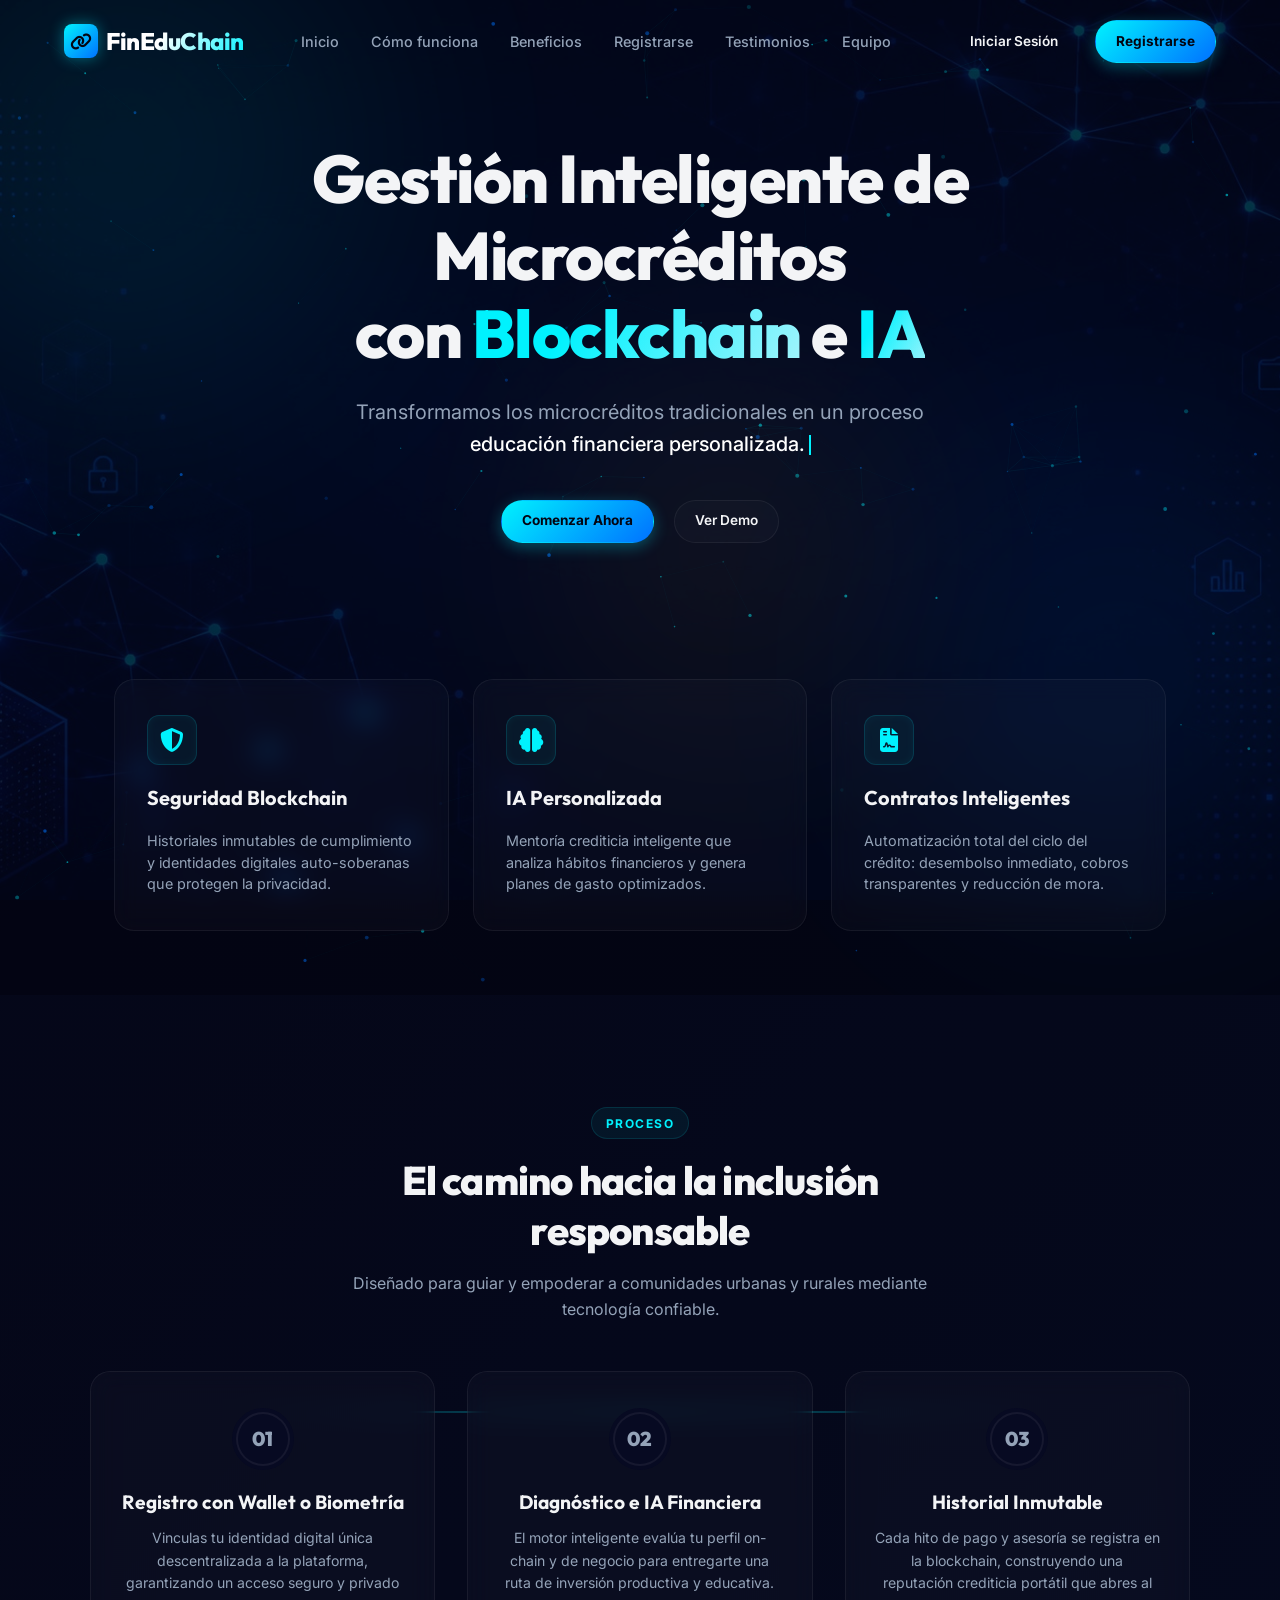
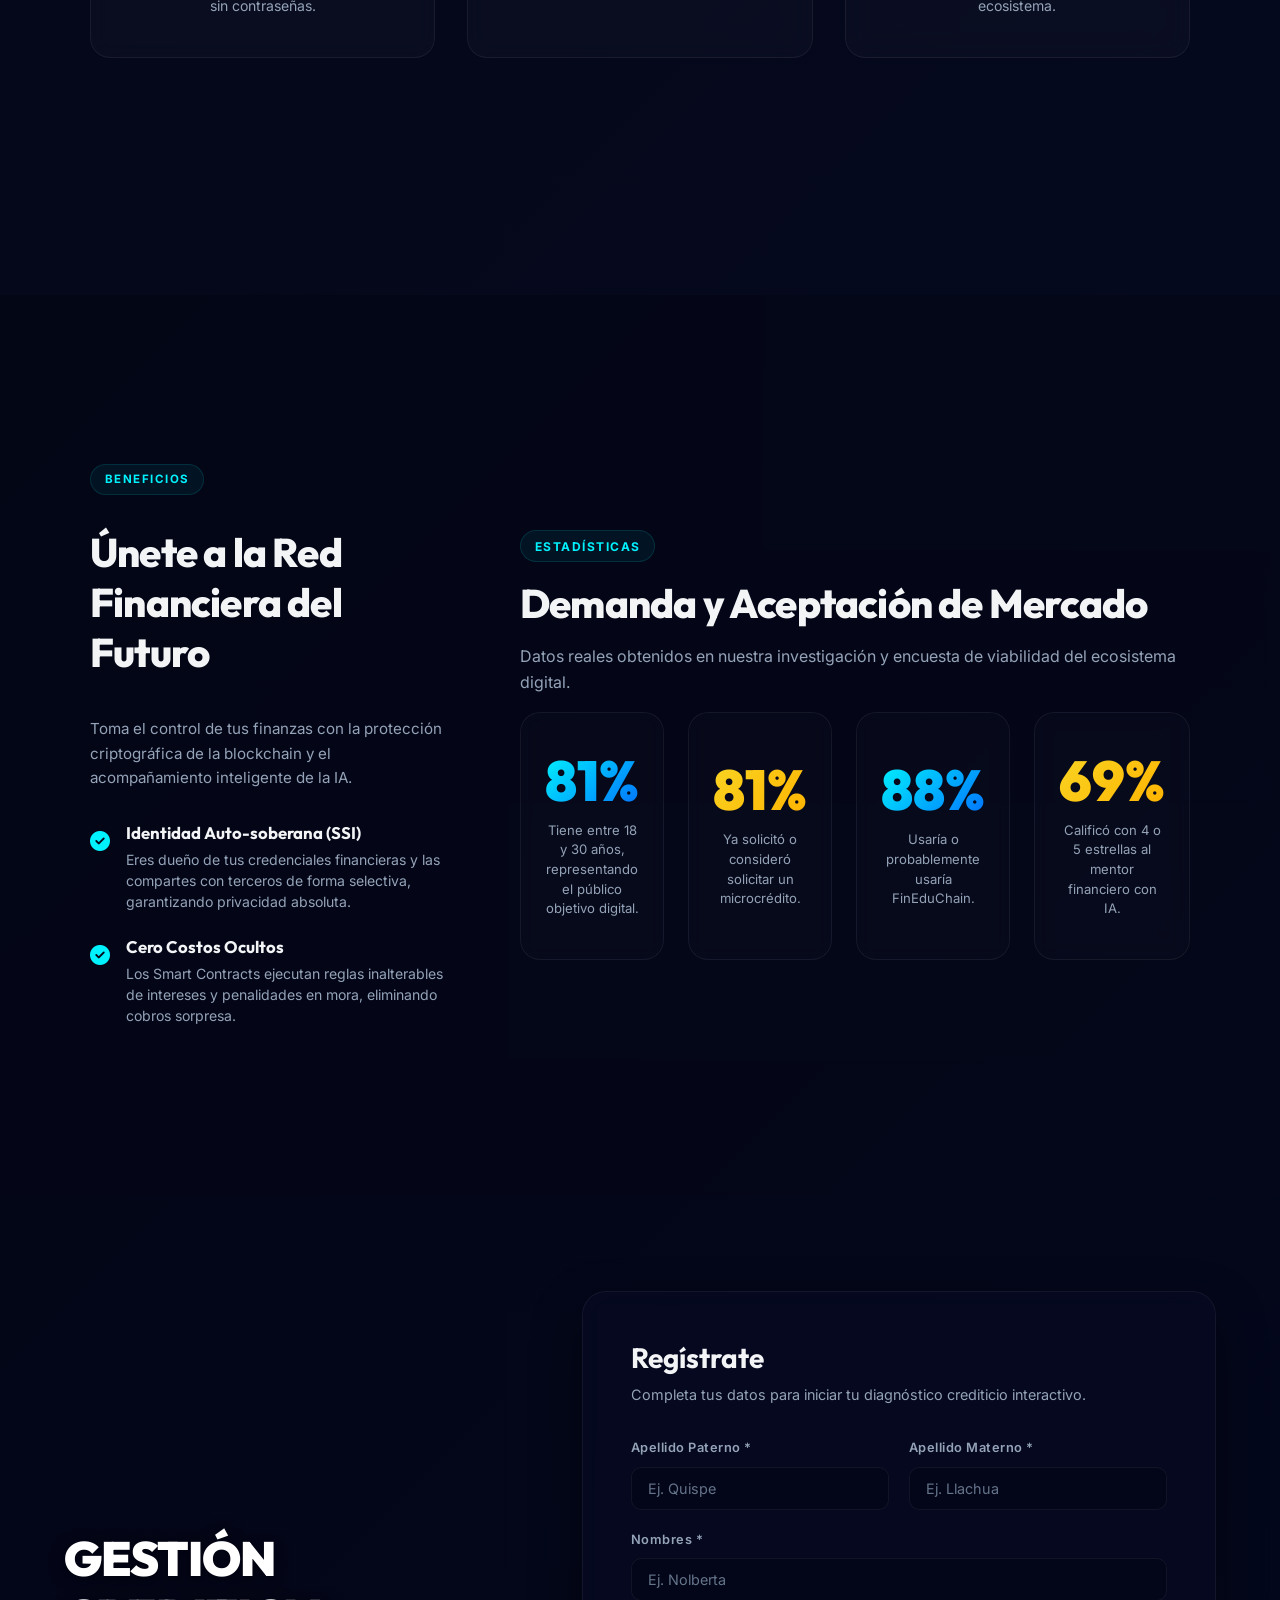
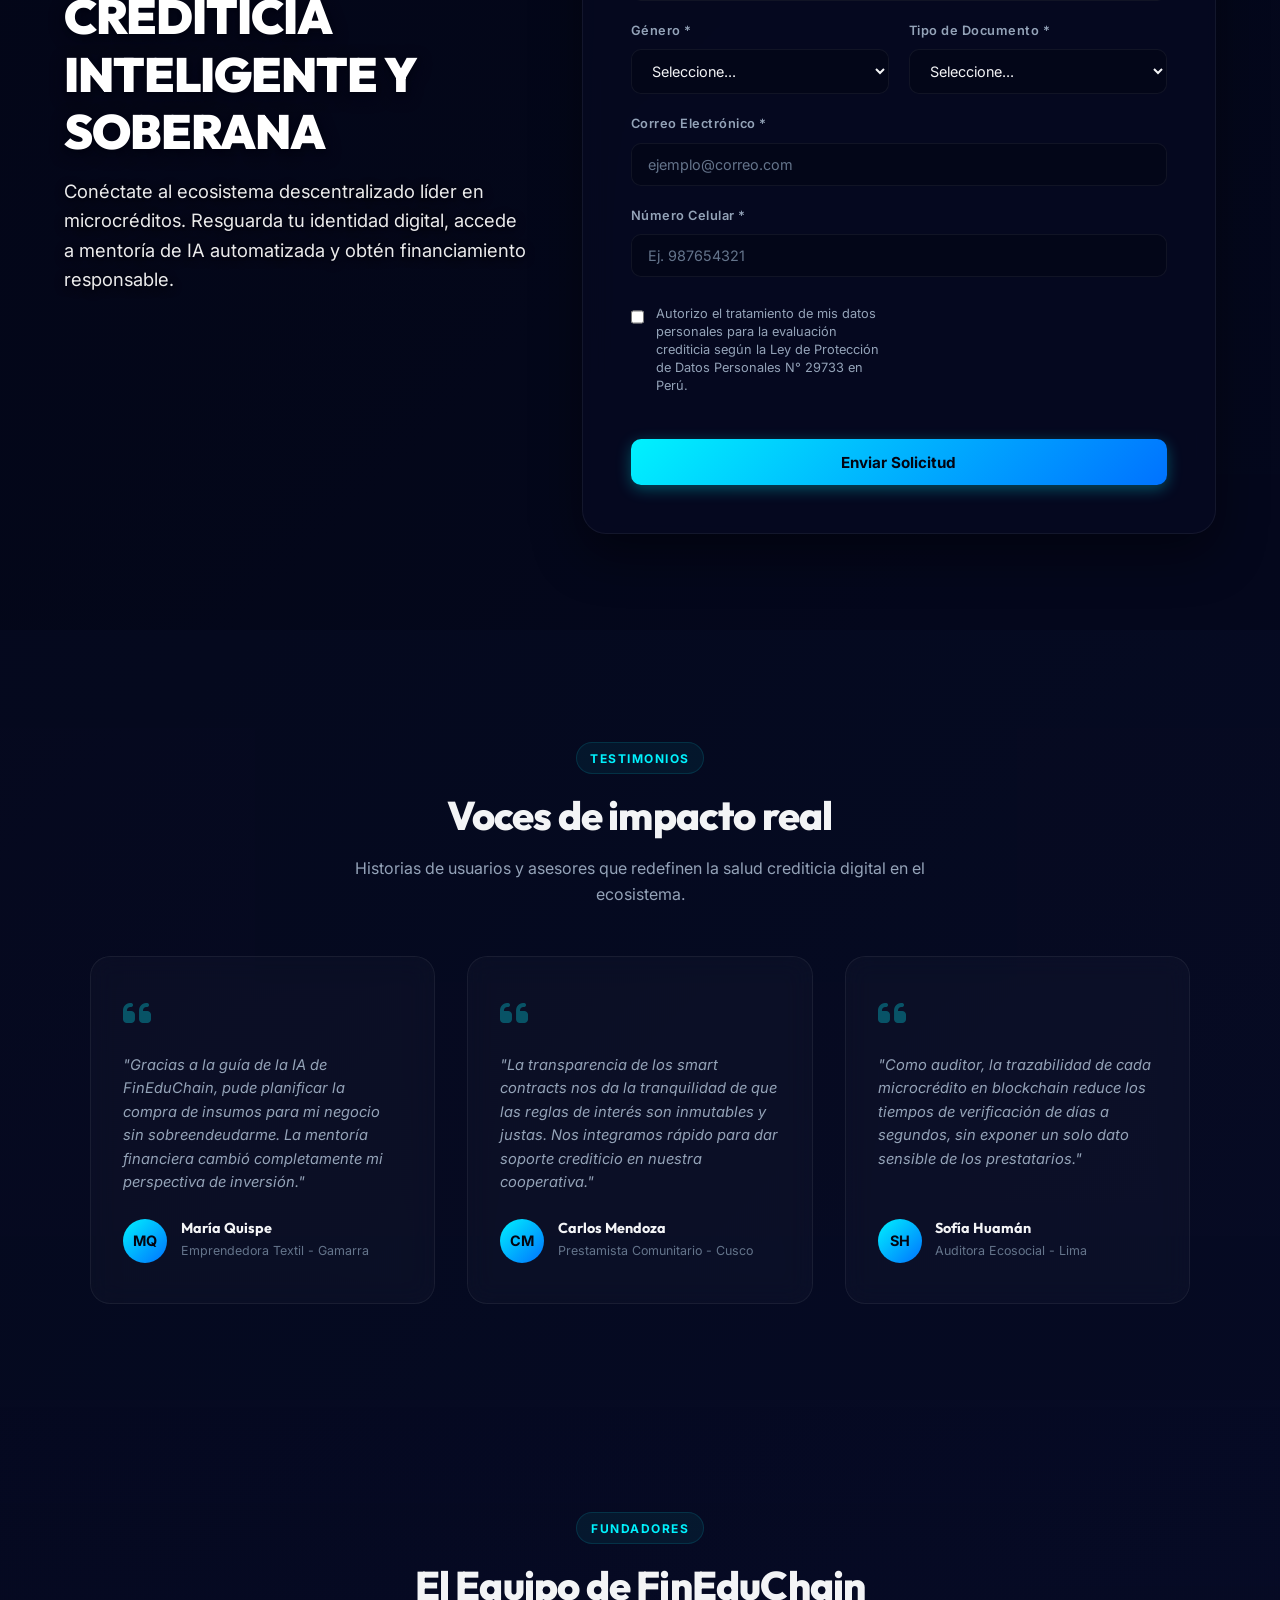
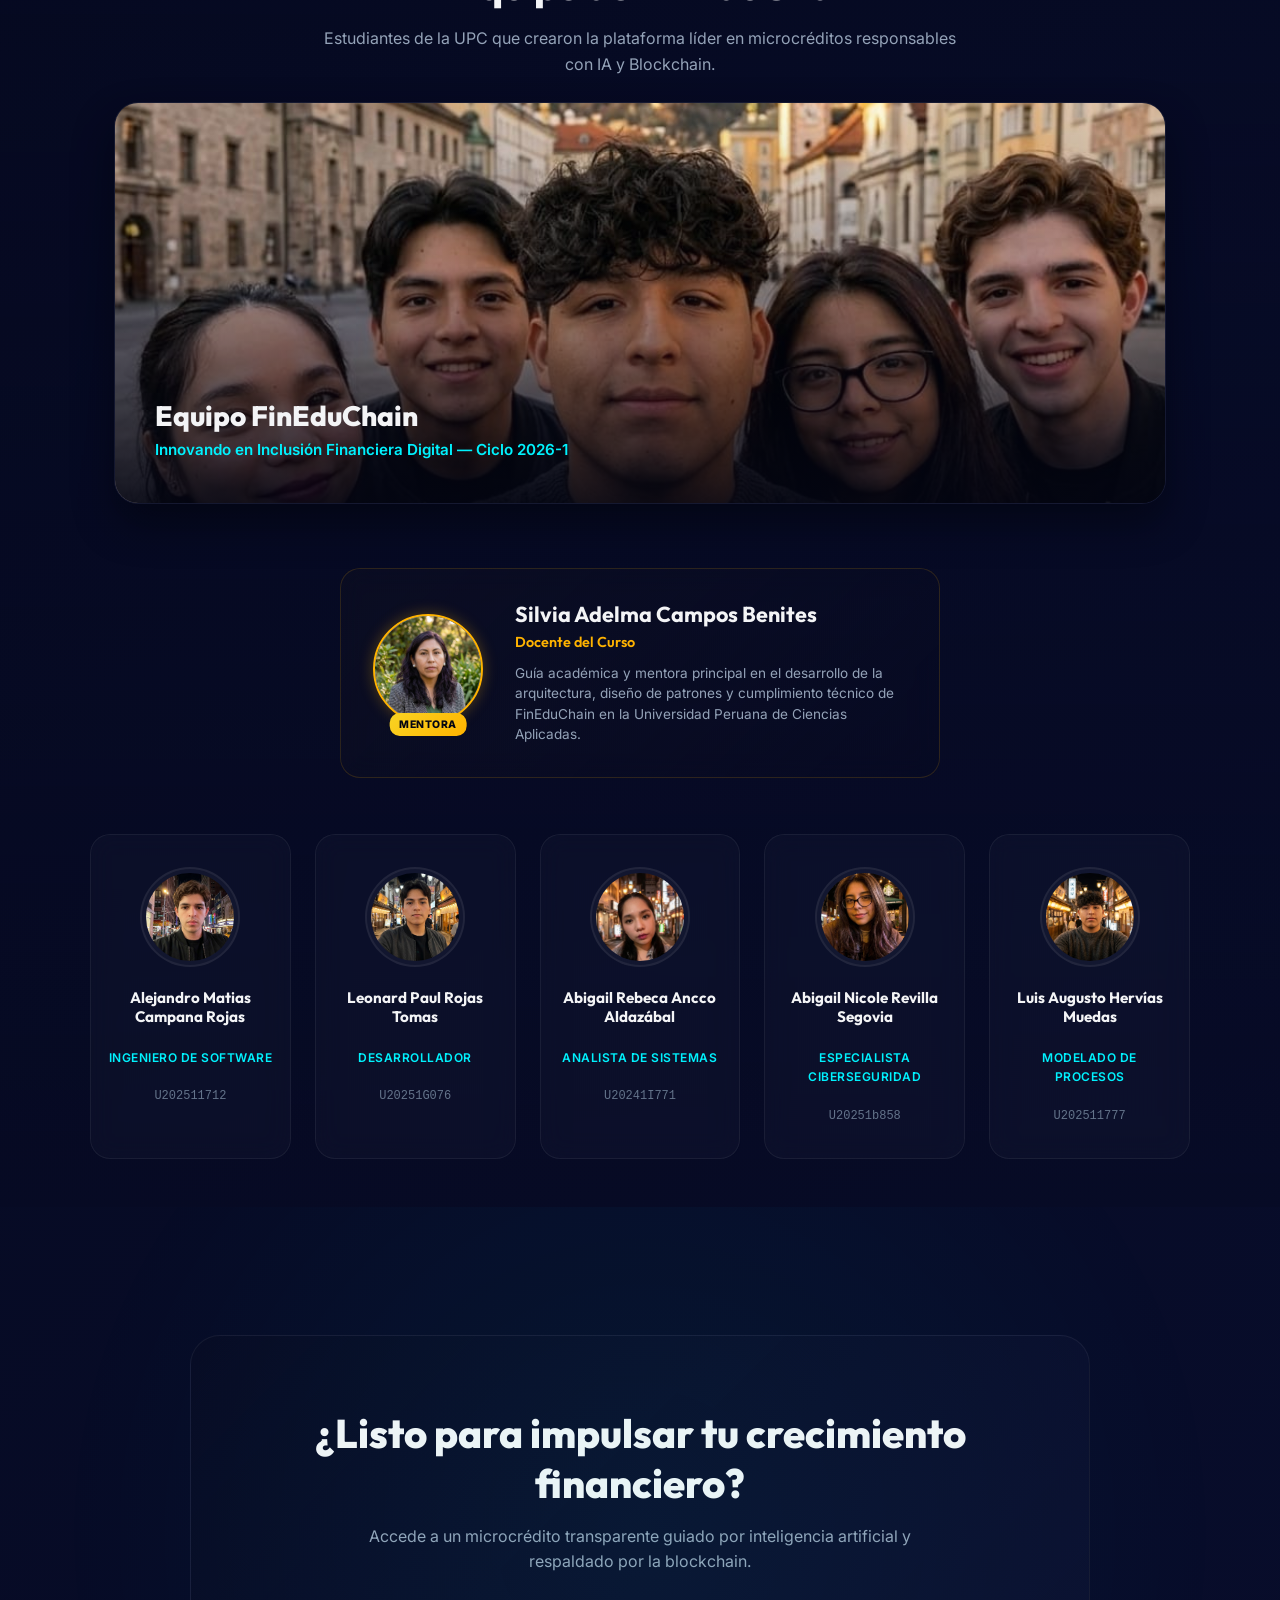
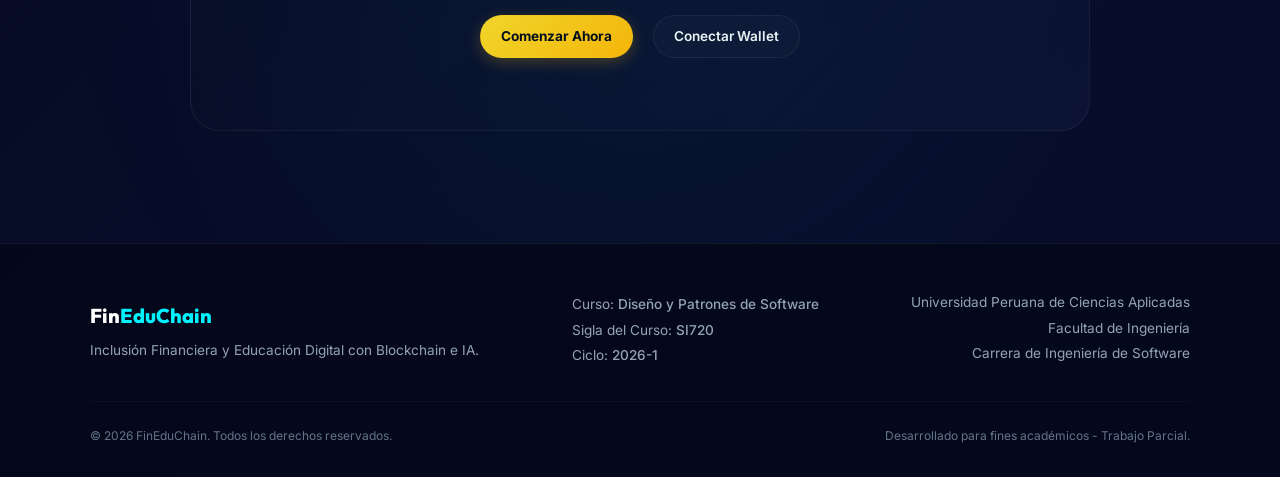
==== commit b1961038: "Update index.html" ====
--- a/index.html
+++ b/index.html
@@ -252,12 +252,12 @@
 
             <div class="form-group">
               <label for="ap-materno">Apellido Materno *</label>
-              <input type="text" id="ap-materno" name="apMaterno" placeholder="Ej. Mendoza" required>
+              <input type="text" id="ap-materno" name="apMaterno" placeholder="Ej. Llachua" required>
             </div>
 
             <div class="form-group full-width">
               <label for="nombres">Nombres *</label>
-              <input type="text" id="nombres" name="nombres" placeholder="Ej. María Teresa" required>
+              <input type="text" id="nombres" name="nombres" placeholder="Ej. Nolberta" required>
             </div>
 
             <div class="form-group">
